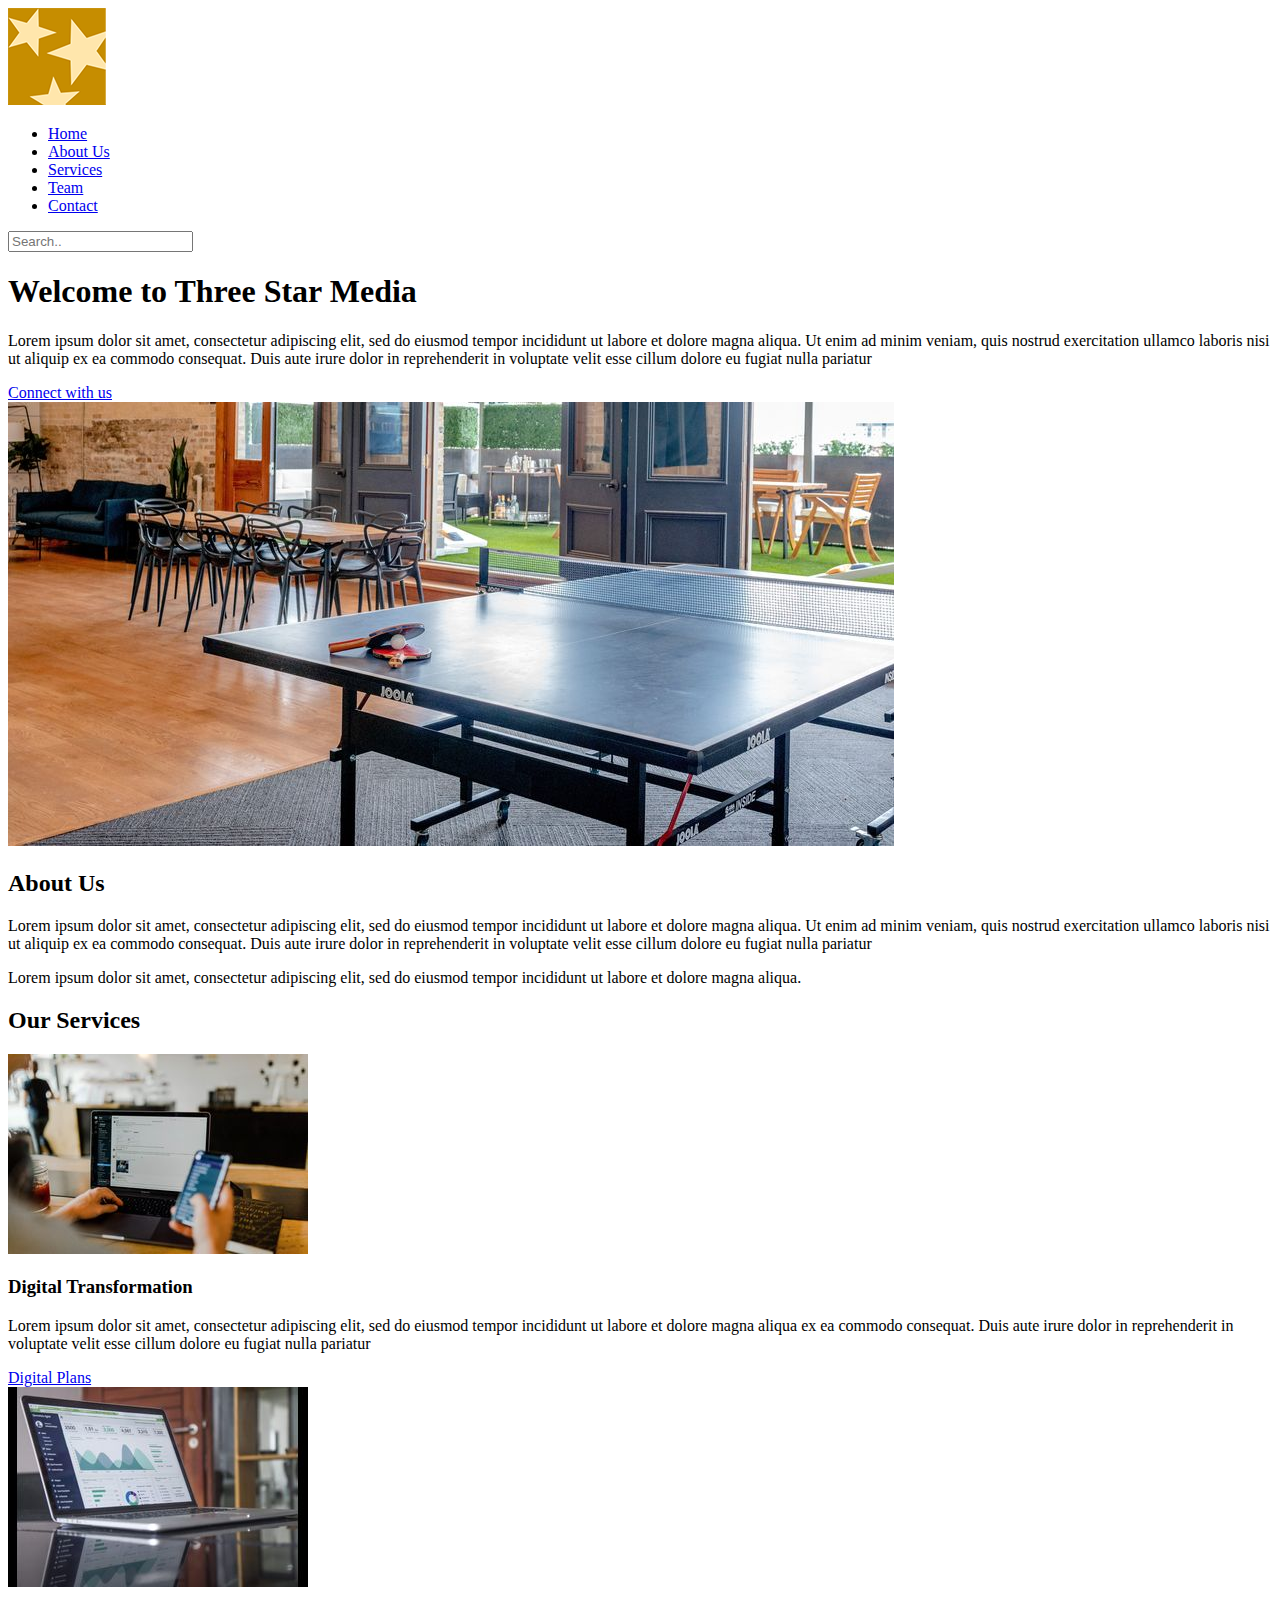
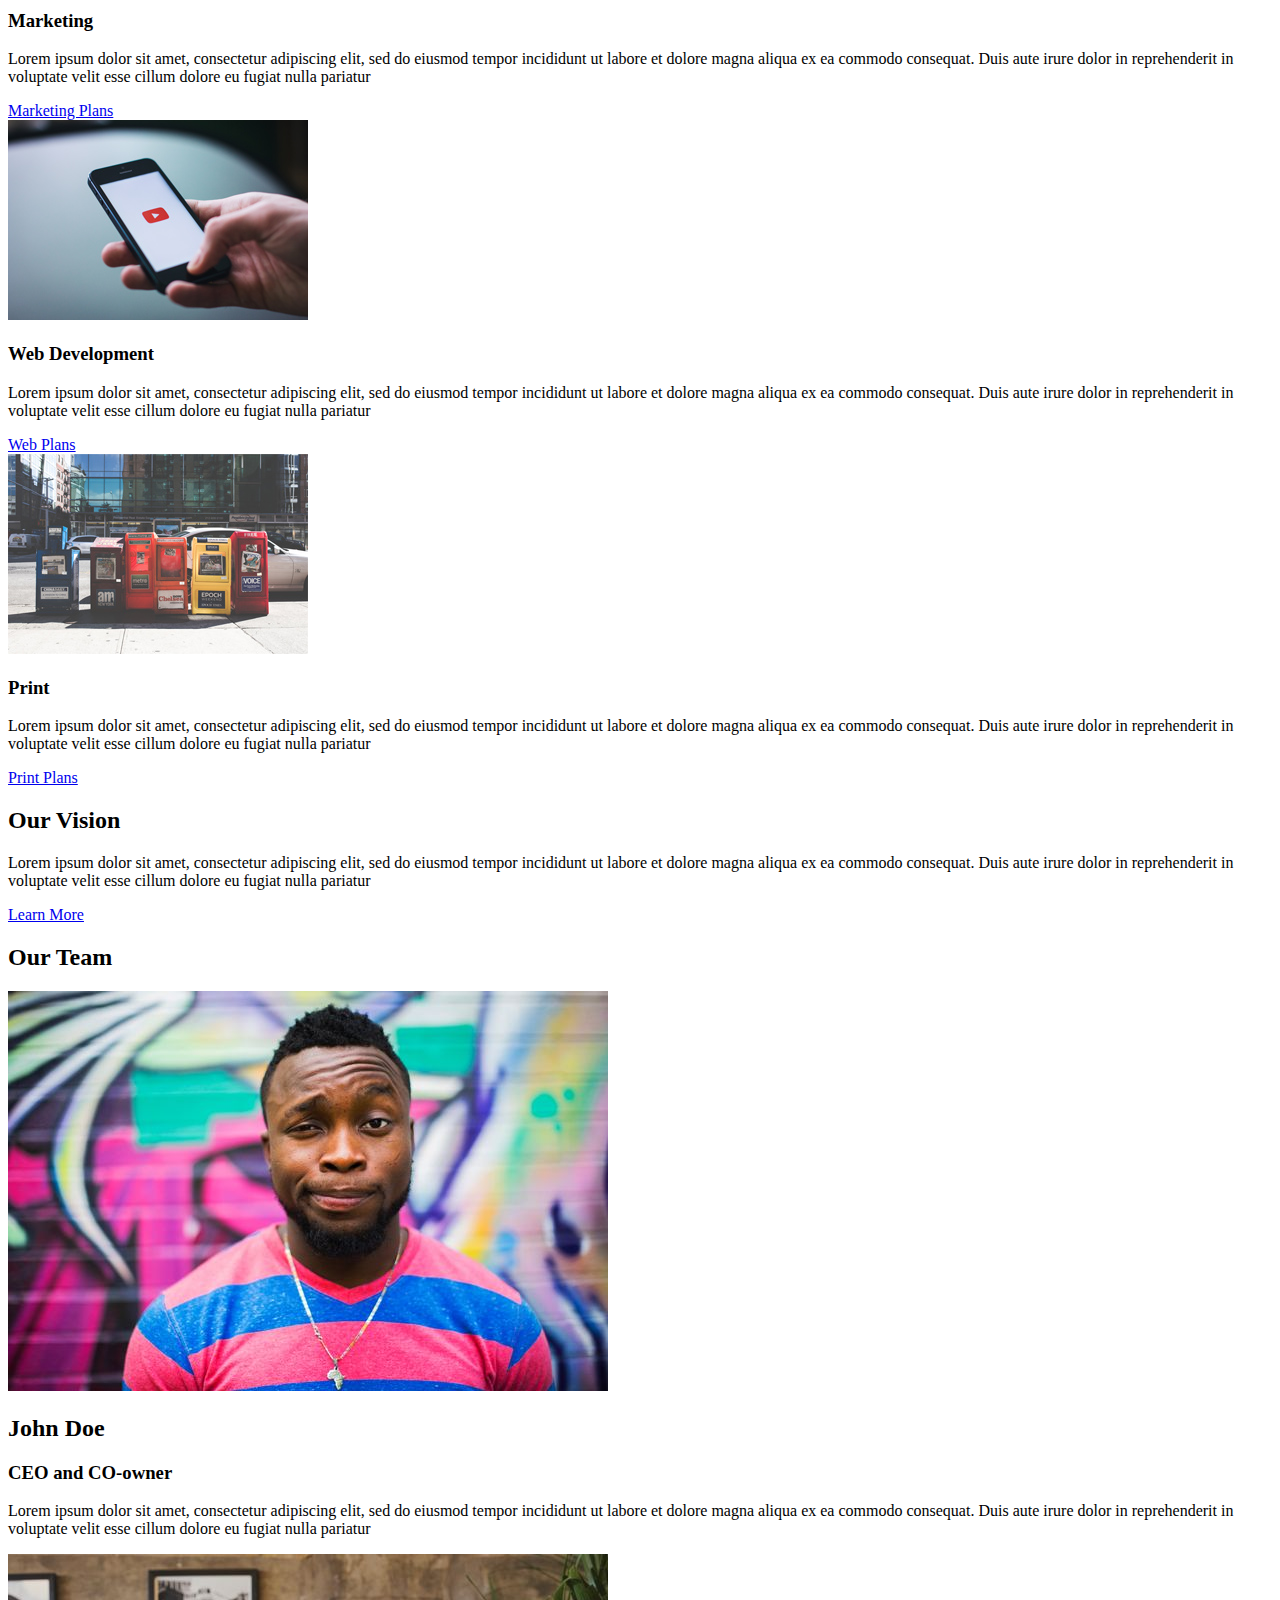
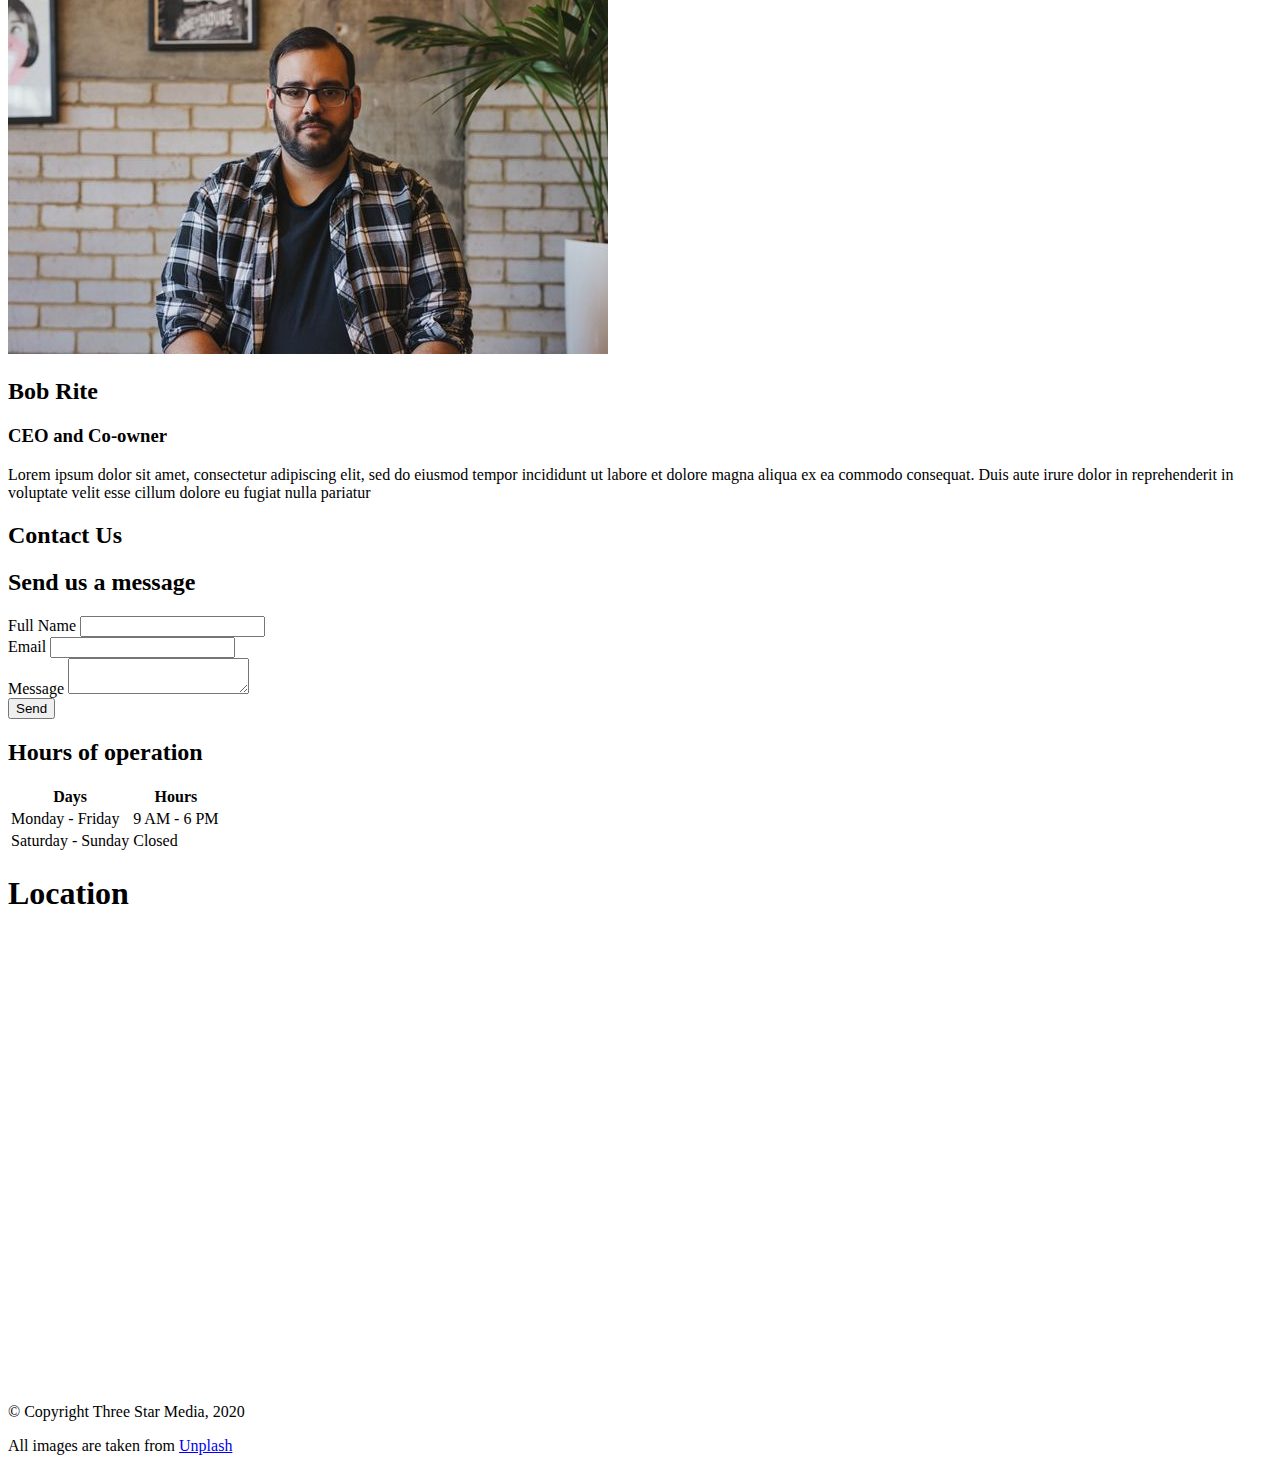
==== final-project/index.html @ a1e8af8c "fixes link" ====
<!DOCTYPE html>
<html lang="zxx">

<head>
    <meta charset="UTF-8">
    <meta http-equiv="X-UA-Compatible" content="IE=edge">
    <meta name="viewport" content="width=device-width, initial-scale=1.0">
    <title>Star Media</title>

    <link rel="preconnect" href="https://fonts.googleapis.com">
    <link rel="preconnect" href="https://fonts.gstatic.com" crossorigin>
    <link href="https://fonts.googleapis.com/css2?family=Roboto:wght@300&display=swap" rel="stylesheet">
    <!-- icon fonts link -->
    <link rel="stylesheet" href="https://cdn.iconmonstr.com/1.3.0/css/iconmonstr-iconic-font.min.css
    ">    
    <link rel="stylesheet" href="css/main.css">
    
</head>

<body>
    <div class="container">
        <header class="nav">
            <img src="images/logo.png" alt="StarMediaLogo" class="logo">
            <nav class="main-nav">
                <form action="search.html" method="get">
                    <ul class="nav-list">
                        <li> <a href="index.html" class="current">Home</a></li>
                        <li> <a href="#"> About Us</a></li>
                        <li><a href="#"> Services</a></li>
                        <li><a href="#">Team</a></li>
                        <li><a href="#"> Contact</a></li>
                    </ul>
                    <input type="text" id= "search" placeholder="Search..">
                </form>    
            </nav>
        </header>
        <section class="Welcome">
            <div class="intro">
                <h1>
                    Welcome to Three Star Media
                </h1>
                <p>
                    Lorem ipsum dolor sit amet, consectetur adipiscing elit, sed do eiusmod tempor incididunt ut labore
                    et
                    dolore magna aliqua. Ut enim ad minim veniam, quis nostrud exercitation ullamco laboris nisi ut
                    aliquip
                    ex ea commodo consequat. Duis aute irure dolor in reprehenderit in voluptate velit esse cillum
                    dolore eu
                    fugiat nulla pariatur
                </p>
                
                <a href="#">Connect with us <i class="im im-care-right"></i></a>
            </div>
        </section>

        <section class="about-us">
            <div class="about">
                <img src="images/about-us.jpg" alt="about-us" class="about">
                <div class="about-content">
                    <h2>About Us</h2>
                    <p>
                        Lorem ipsum dolor sit amet, consectetur adipiscing elit, sed do eiusmod tempor incididunt ut labore
                        et
                        dolore magna aliqua. Ut enim ad minim veniam, quis nostrud exercitation ullamco laboris nisi ut
                        aliquip
                        ex ea commodo consequat. Duis aute irure dolor in reprehenderit in voluptate velit esse cillum
                        dolore eu
                        fugiat nulla pariatur
                    </p>
                    <p>
                        Lorem ipsum dolor sit amet, consectetur adipiscing elit, sed do eiusmod tempor incididunt ut labore
                        et
                        dolore magna aliqua.
                    </p>                    
                </div>

            </div>
        </section>

        <section class="our_services">
            <h2>Our Services</h2>
            <div class="services">
                <div class="digital-services">
                    <img src="images/digital.jpg" alt="services" class="digital">
                    <h3>Digital Transformation</h3>
                    <p>
                        Lorem ipsum dolor sit amet, consectetur adipiscing elit, sed do eiusmod tempor incididunt ut
                        labore et
                        dolore magna aliqua ex ea commodo consequat. Duis aute irure dolor in reprehenderit in voluptate
                        velit esse cillum dolore eu
                        fugiat nulla pariatur
                    </p>
                    <a href="#">Digital Plans <i class="im im-care-right"></i></a>
                </div>

                <div class="marketing_services">
                    <img src="images/marketing.jpg" alt="marketing" class="marketing">
                    <h3>Marketing</h3>
                    <p>
                        Lorem ipsum dolor sit amet, consectetur adipiscing elit, sed do eiusmod tempor incididunt ut
                        labore et
                        dolore magna aliqua ex ea commodo consequat. Duis aute irure dolor in reprehenderit in voluptate
                        velit esse cillum dolore eu
                        fugiat nulla pariatur
                    </p>
                    <a href="#">Marketing Plans <i class="im im-care-right"></i></a>
                </div>
                <div class="video">
                    <img src="images/video.jpg" alt="video" class="video-production">
                    <h3>Web Development</h3>
                    <p>
                        Lorem ipsum dolor sit amet, consectetur adipiscing elit, sed do eiusmod tempor incididunt ut
                        labore et
                        dolore magna aliqua ex ea commodo consequat. Duis aute irure dolor in reprehenderit in voluptate
                        velit esse cillum dolore eu
                        fugiat nulla pariatur
                    </p>
                    <a href="#">Web Plans <i class="im im-care-right"></i></a>
                </div>
                <div class="Print">
                    <img src="images/print.jpg" alt="print" class="print_plans">
                    <h3>Print</h3>
                    <p>
                        Lorem ipsum dolor sit amet, consectetur adipiscing elit, sed do eiusmod tempor incididunt ut
                        labore et
                        dolore magna aliqua ex ea commodo consequat. Duis aute irure dolor in reprehenderit in voluptate
                        velit esse cillum dolore eu
                        fugiat nulla pariatur
                    </p>
                    <a href="#">Print Plans <i class="im im-care-right"></i></a>
                </div>
            </div>
        </section>
        <section class="vision">
            <div class="our-vision">
                <h2>Our Vision</h2>
                <p>
                    Lorem ipsum dolor sit amet, consectetur adipiscing elit, sed do eiusmod tempor incididunt ut
                    labore et
                    dolore magna aliqua ex ea commodo consequat. Duis aute irure dolor in reprehenderit in voluptate
                    velit esse cillum dolore eu
                    fugiat nulla pariatur
                </p>
                <a href="#">Learn More <i class="im im-care-right"></i></a>
            </div>
        </section>

        <section class="our_team">
            <div class="team">
                <h2>Our Team</h2>
                <img src="images/john.jpg" alt="john">
                <div class="john">
                    <h2>John Doe</h2>
                    <h3>CEO and CO-owner</h3>
                    <p>
                        Lorem ipsum dolor sit amet, consectetur adipiscing elit, sed do eiusmod tempor incididunt ut
                        labore et
                        dolore magna aliqua ex ea commodo consequat. Duis aute irure dolor in reprehenderit in voluptate
                        velit esse cillum dolore eu
                        fugiat nulla pariatur
                    </p>

                </div>
                <img src="images/bob.jpg" alt="bob">
                <div class="Bob">
                    <h2>Bob Rite</h2>
                    <h3>CEO and Co-owner</h3>
                    <p>
                        Lorem ipsum dolor sit amet, consectetur adipiscing elit, sed do eiusmod tempor incididunt ut
                        labore et
                        dolore magna aliqua ex ea commodo consequat. Duis aute irure dolor in reprehenderit in voluptate
                        velit esse cillum dolore eu
                        fugiat nulla pariatur
                    </p>
                </div>
            </div>

        </section>
        <section class="contact">
            <div class="contact_us">
                <h2>Contact Us</h2>
                <h2>Send us a message</h2>
                <form action="get" class="contact">
                    <div>
                        <label for="fullname"> Full Name</label>
                        <input type="text" id="fullname" name="fullname">
                    </div>
                    <div>
                        <label for="youremail"> Email</label>
                        <input type="email" id="youremail" name="youremail" required>
                    </div>
                    <div>
                        <label for="message">Message</label>
                        <textarea id="message" name="message"></textarea>
                    </div>
                    <button type="button">Send</button>
                </form>
            </div>
            <div class="hours">
                <h2>Hours of operation</h2>
                <table>
                    <thead>
                        <tr>
                            <th>Days</th>
                            <th>Hours</th>
                        </tr> 
                    </thead>
                   
                    <tbody>
                        <tr>
                            <td>Monday - Friday</td>
                            <td>9 AM - 6 PM</td>
                        </tr>
                        <tr>
                            <td>Saturday - Sunday</td>
                            <td>Closed</td>
                        </tr>
                    </tbody>

                </table>
            </div>
            <div class="location">
                <h1>Location</h1>
                <iframe
                    src="https://www.google.com/maps/embed?pb=!1m14!1m8!1m3!1d11215.778950128877!2d-75.7549368!3d45.3499278!3m2!1i1024!2i768!4f13.1!3m3!1m2!1s0x0%3A0xc6cc467725843e2b!2sAlgonquin%20College%20Ottawa%20Campus!5e0!3m2!1sen!2sca!4v1628026125600!5m2!1sen!2sca"
                    width="600" height="450" style="border:0;" allowfullscreen="" loading="lazy"></iframe>
            </div>
        </section>

        <footer class="site-footer">
            <p>&copy; Copyright Three Star Media, 2020</p>
            <p>All images are taken from <a href="https://unsplash.com/" target="_blank">Unplash</a> </p>
        </footer>

    </div>
</body>
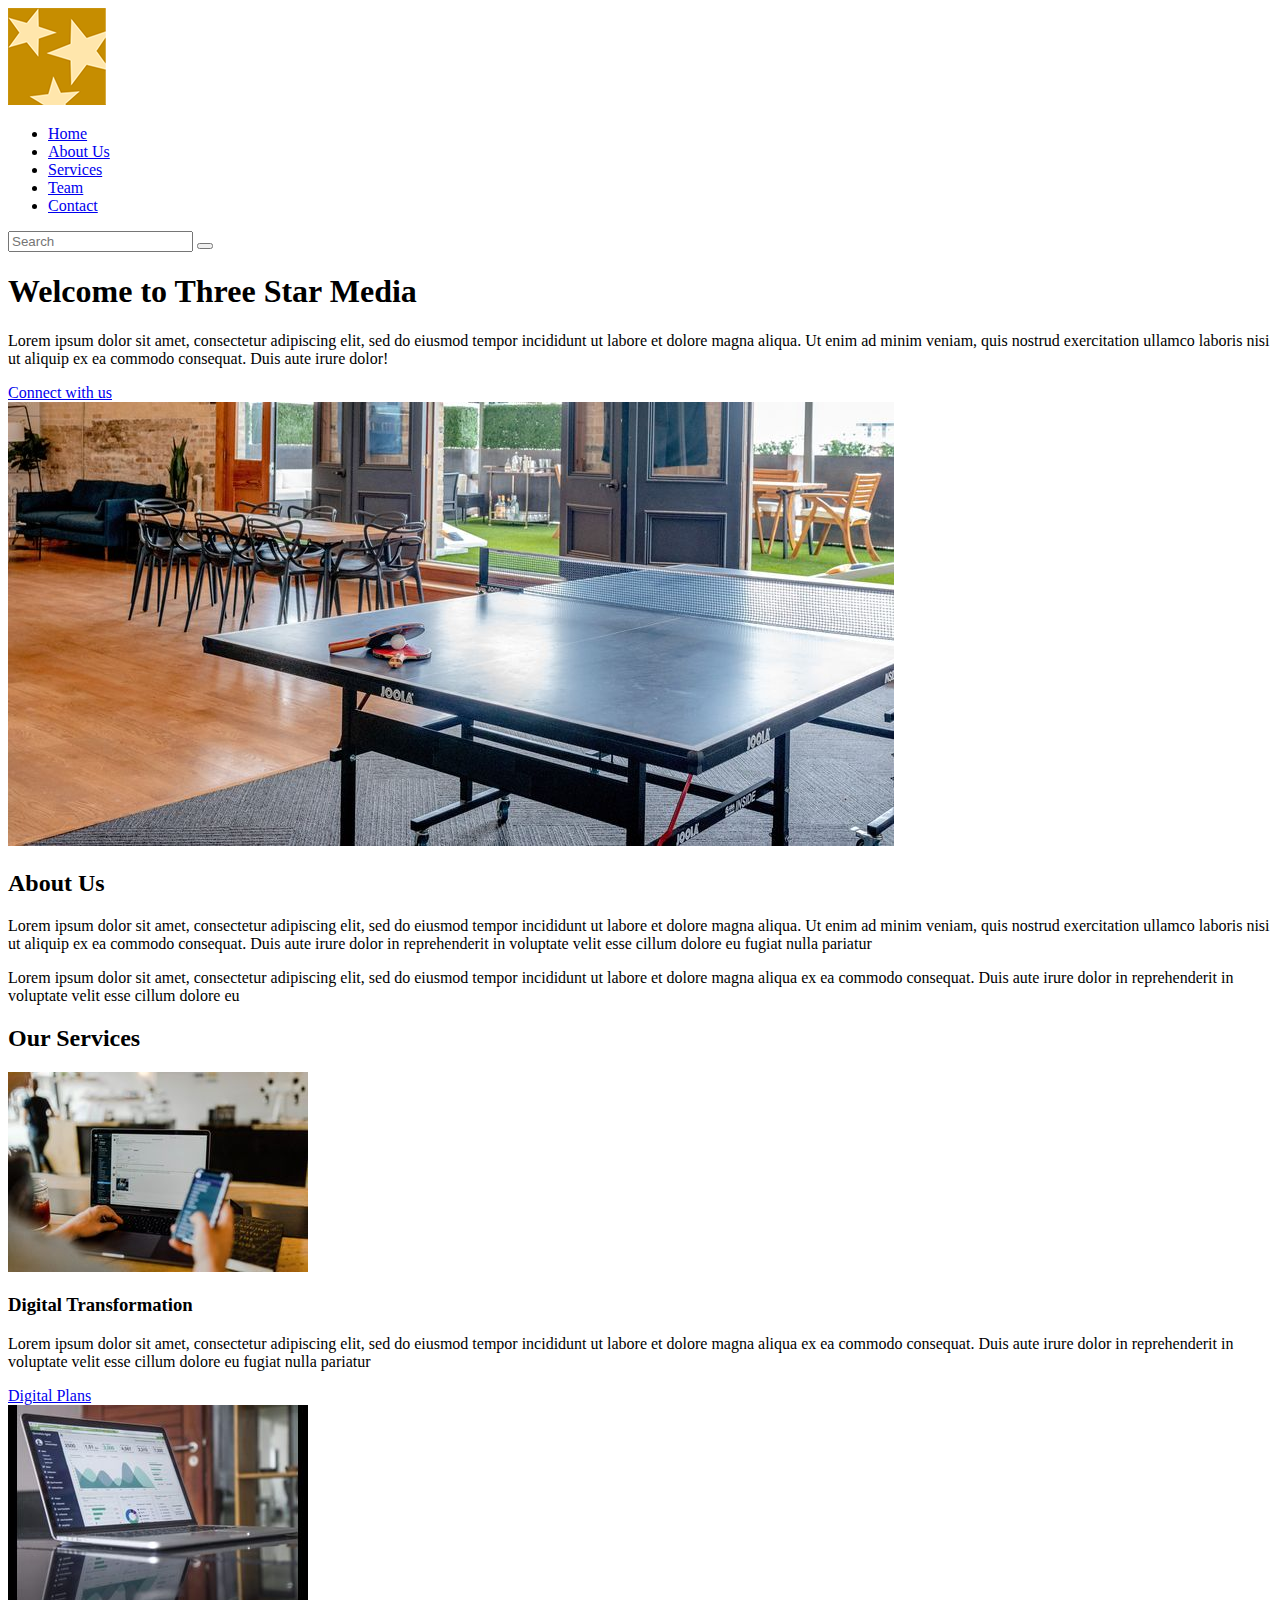
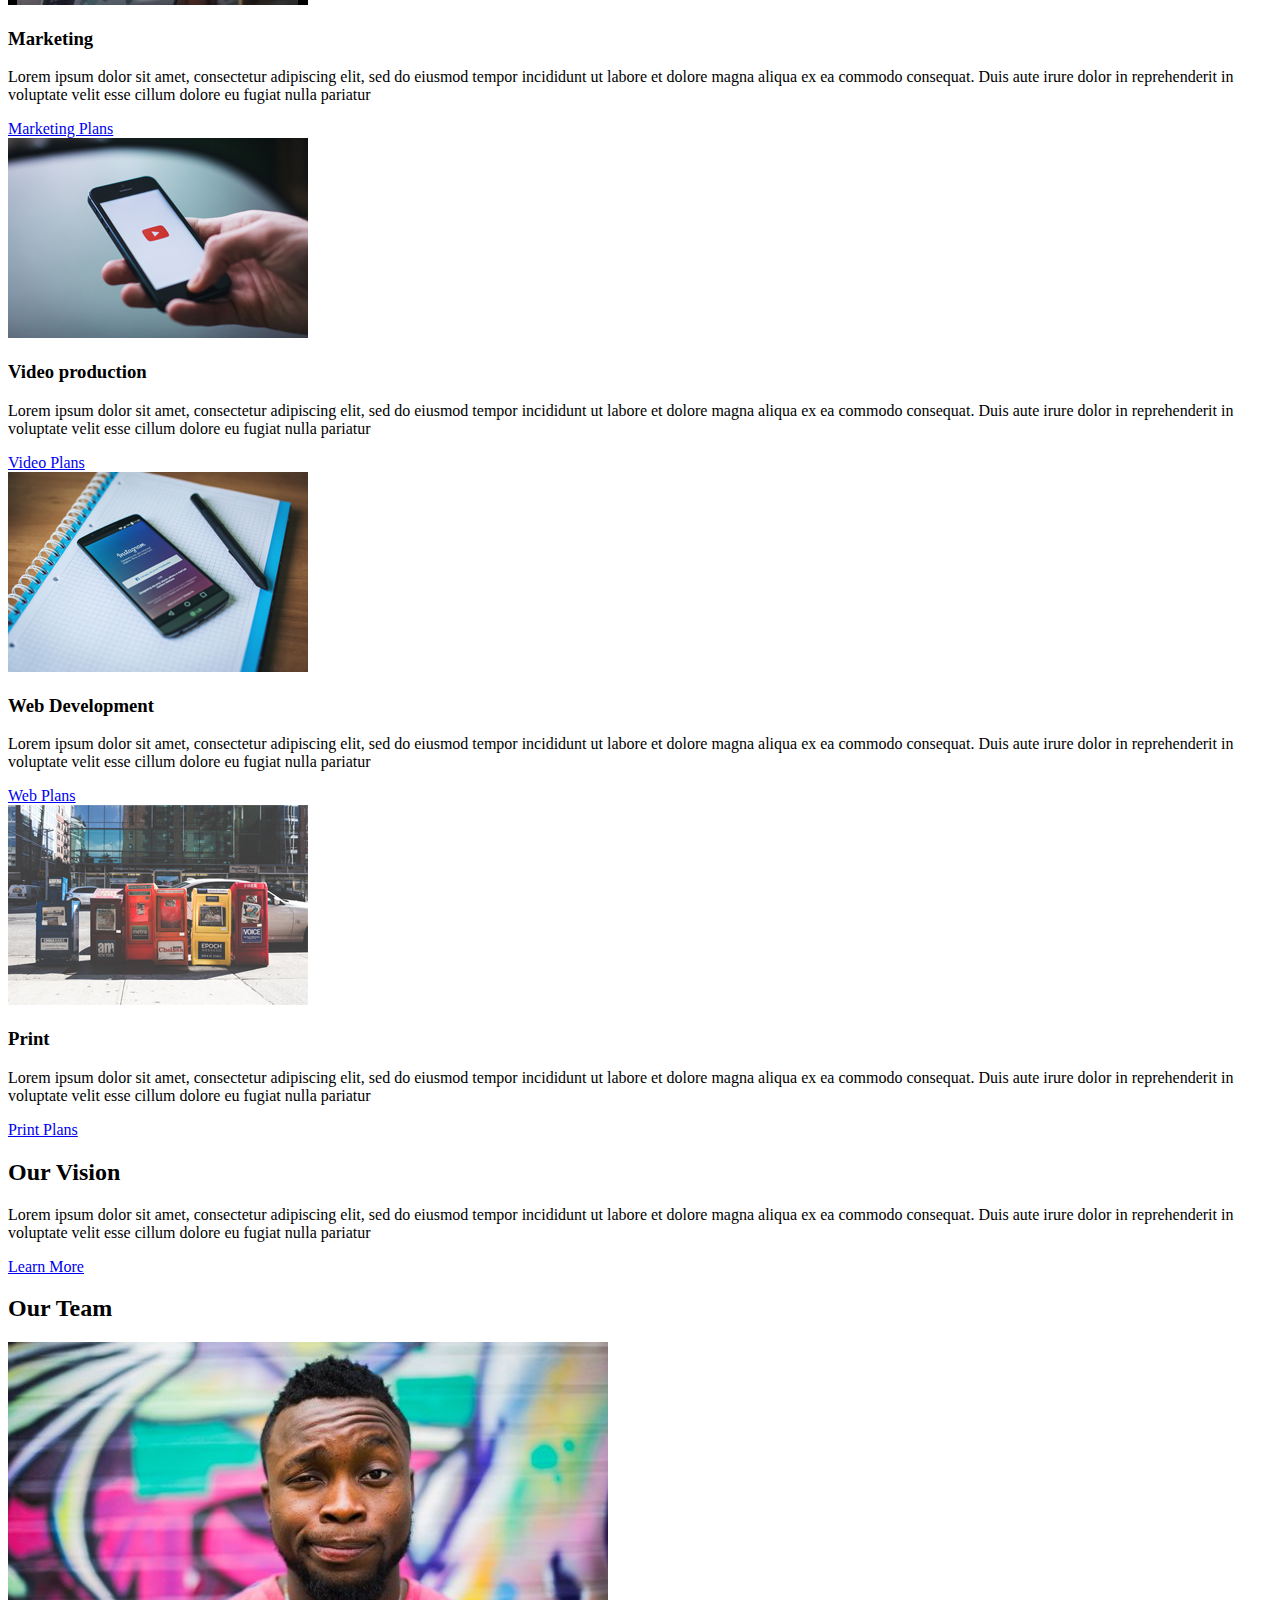
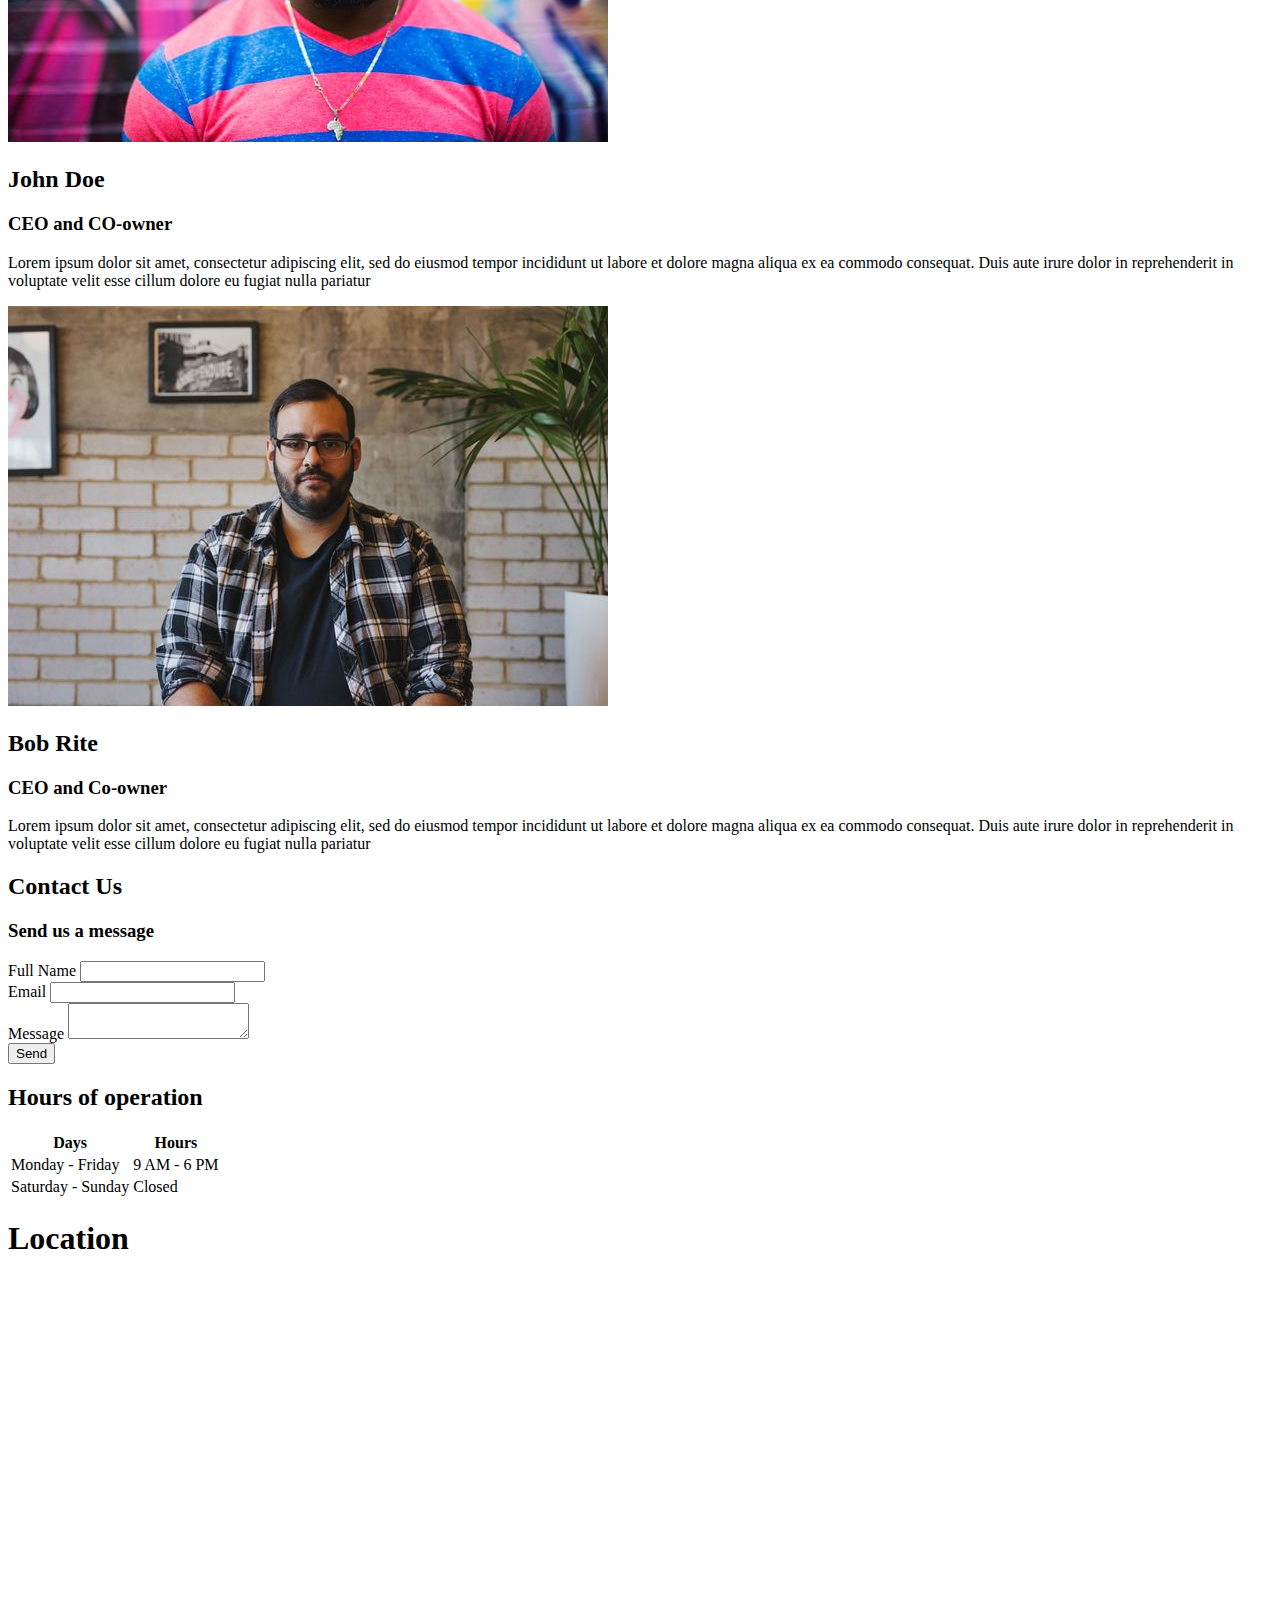
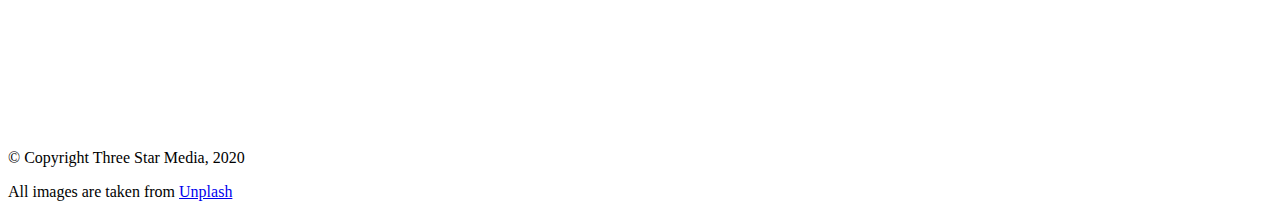
==== commit 6e8d8c70: "completes html, makes adjustments" ====
--- a/final-project/index.html
+++ b/final-project/index.html
@@ -7,9 +7,11 @@
     <meta name="viewport" content="width=device-width, initial-scale=1.0">
     <title>Star Media</title>
 
+    <!-- font -->
     <link rel="preconnect" href="https://fonts.googleapis.com">
     <link rel="preconnect" href="https://fonts.gstatic.com" crossorigin>
-    <link href="https://fonts.googleapis.com/css2?family=Roboto:wght@300&display=swap" rel="stylesheet">
+    <link href="https://fonts.googleapis.com/css2?family=Open+Sans:ital,wght@0,300;0,400;0,700;1,300;1,400;1,700&display=swap" rel="stylesheet">
+    
     <!-- icon fonts link -->
     <link rel="stylesheet" href="https://cdn.iconmonstr.com/1.3.0/css/iconmonstr-iconic-font.min.css
     ">    
@@ -20,9 +22,12 @@
 <body>
     <div class="container">
         <header class="nav">
-            <img src="images/logo.png" alt="StarMediaLogo" class="logo">
             <nav class="main-nav">
-                <form action="search.html" method="get">
+                <div class="image">
+                   <img src="images/logo.png" alt="StarMediaLogo" class="logo"> 
+                </div>
+                
+                
                     <ul class="nav-list">
                         <li> <a href="index.html" class="current">Home</a></li>
                         <li> <a href="#"> About Us</a></li>
@@ -30,26 +35,34 @@
                         <li><a href="#">Team</a></li>
                         <li><a href="#"> Contact</a></li>
                     </ul>
-                    <input type="text" id= "search" placeholder="Search..">
+
+                <form class= "search" action="search.html" method="get">
+                   
+                    <input type="text" id= "search" placeholder="Search" >
+                    <button type="submit"><i class="im im-magnifier"></i></button>
                 </form>    
+                
             </nav>
         </header>
         <section class="Welcome">
             <div class="intro">
-                <h1>
-                    Welcome to Three Star Media
-                </h1>
-                <p>
-                    Lorem ipsum dolor sit amet, consectetur adipiscing elit, sed do eiusmod tempor incididunt ut labore
-                    et
-                    dolore magna aliqua. Ut enim ad minim veniam, quis nostrud exercitation ullamco laboris nisi ut
-                    aliquip
-                    ex ea commodo consequat. Duis aute irure dolor in reprehenderit in voluptate velit esse cillum
-                    dolore eu
-                    fugiat nulla pariatur
-                </p>
-                
-                <a href="#">Connect with us <i class="im im-care-right"></i></a>
+                <div class="box-intro">
+                    <h1>
+                        Welcome to Three Star Media
+                    </h1>
+                    <p>
+                        Lorem ipsum dolor sit amet, consectetur adipiscing elit, sed do eiusmod tempor incididunt ut labore
+                        et
+                        dolore magna aliqua. Ut enim ad minim veniam, quis nostrud exercitation ullamco laboris nisi ut
+                        aliquip
+                        ex ea commodo consequat. Duis aute irure dolor!
+                    </p>                    
+                
+                    <a href="#">Connect with us   <i class="im im-care-right"></i></a>
+                </div>
+
+                
+               
             </div>
         </section>
 
@@ -70,7 +83,8 @@
                     <p>
                         Lorem ipsum dolor sit amet, consectetur adipiscing elit, sed do eiusmod tempor incididunt ut labore
                         et
-                        dolore magna aliqua.
+                        dolore magna aliqua ex ea commodo consequat. Duis aute irure dolor in reprehenderit in voluptate velit esse cillum
+                        dolore eu
                     </p>                    
                 </div>
 
@@ -78,8 +92,9 @@
         </section>
 
         <section class="our_services">
-            <h2>Our Services</h2>
+            
             <div class="services">
+                <h2>Our Services</h2>
                 <div class="digital-services">
                     <img src="images/digital.jpg" alt="services" class="digital">
                     <h3>Digital Transformation</h3>
@@ -107,6 +122,18 @@
                 </div>
                 <div class="video">
                     <img src="images/video.jpg" alt="video" class="video-production">
+                    <h3>Video production</h3>
+                    <p>
+                        Lorem ipsum dolor sit amet, consectetur adipiscing elit, sed do eiusmod tempor incididunt ut
+                        labore et
+                        dolore magna aliqua ex ea commodo consequat. Duis aute irure dolor in reprehenderit in voluptate
+                        velit esse cillum dolore eu
+                        fugiat nulla pariatur
+                    </p>
+                    <a href="#">Video Plans <i class="im im-care-right"></i></a>
+                </div>
+                <div class="web">
+                    <img src="images/web.jpg" alt="video" class="video-production">
                     <h3>Web Development</h3>
                     <p>
                         Lorem ipsum dolor sit amet, consectetur adipiscing elit, sed do eiusmod tempor incididunt ut
@@ -148,7 +175,7 @@
         <section class="our_team">
             <div class="team">
                 <h2>Our Team</h2>
-                <img src="images/john.jpg" alt="john">
+                <img src="images/john.jpg"  alt="john">
                 <div class="john">
                     <h2>John Doe</h2>
                     <h3>CEO and CO-owner</h3>
@@ -179,7 +206,7 @@
         <section class="contact">
             <div class="contact_us">
                 <h2>Contact Us</h2>
-                <h2>Send us a message</h2>
+                <h3>Send us a message</h3>
                 <form action="get" class="contact">
                     <div>
                         <label for="fullname"> Full Name</label>
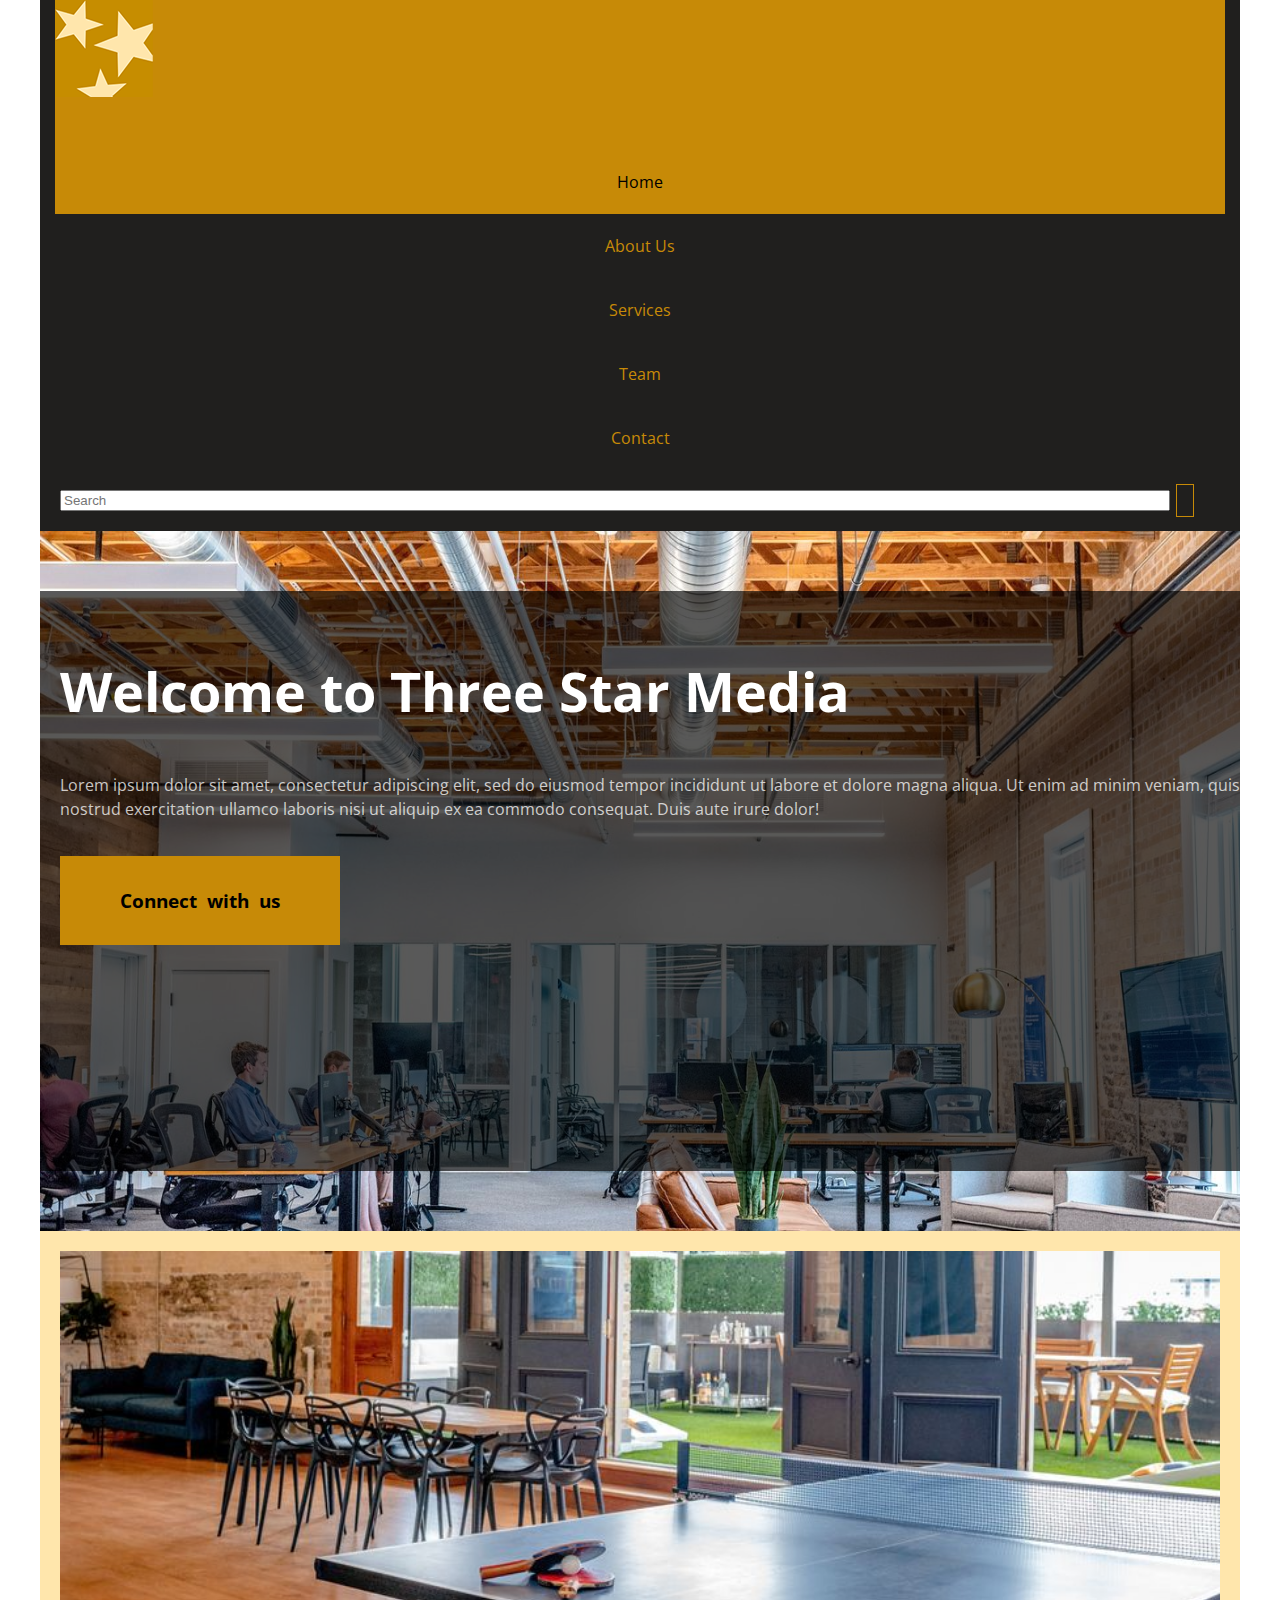
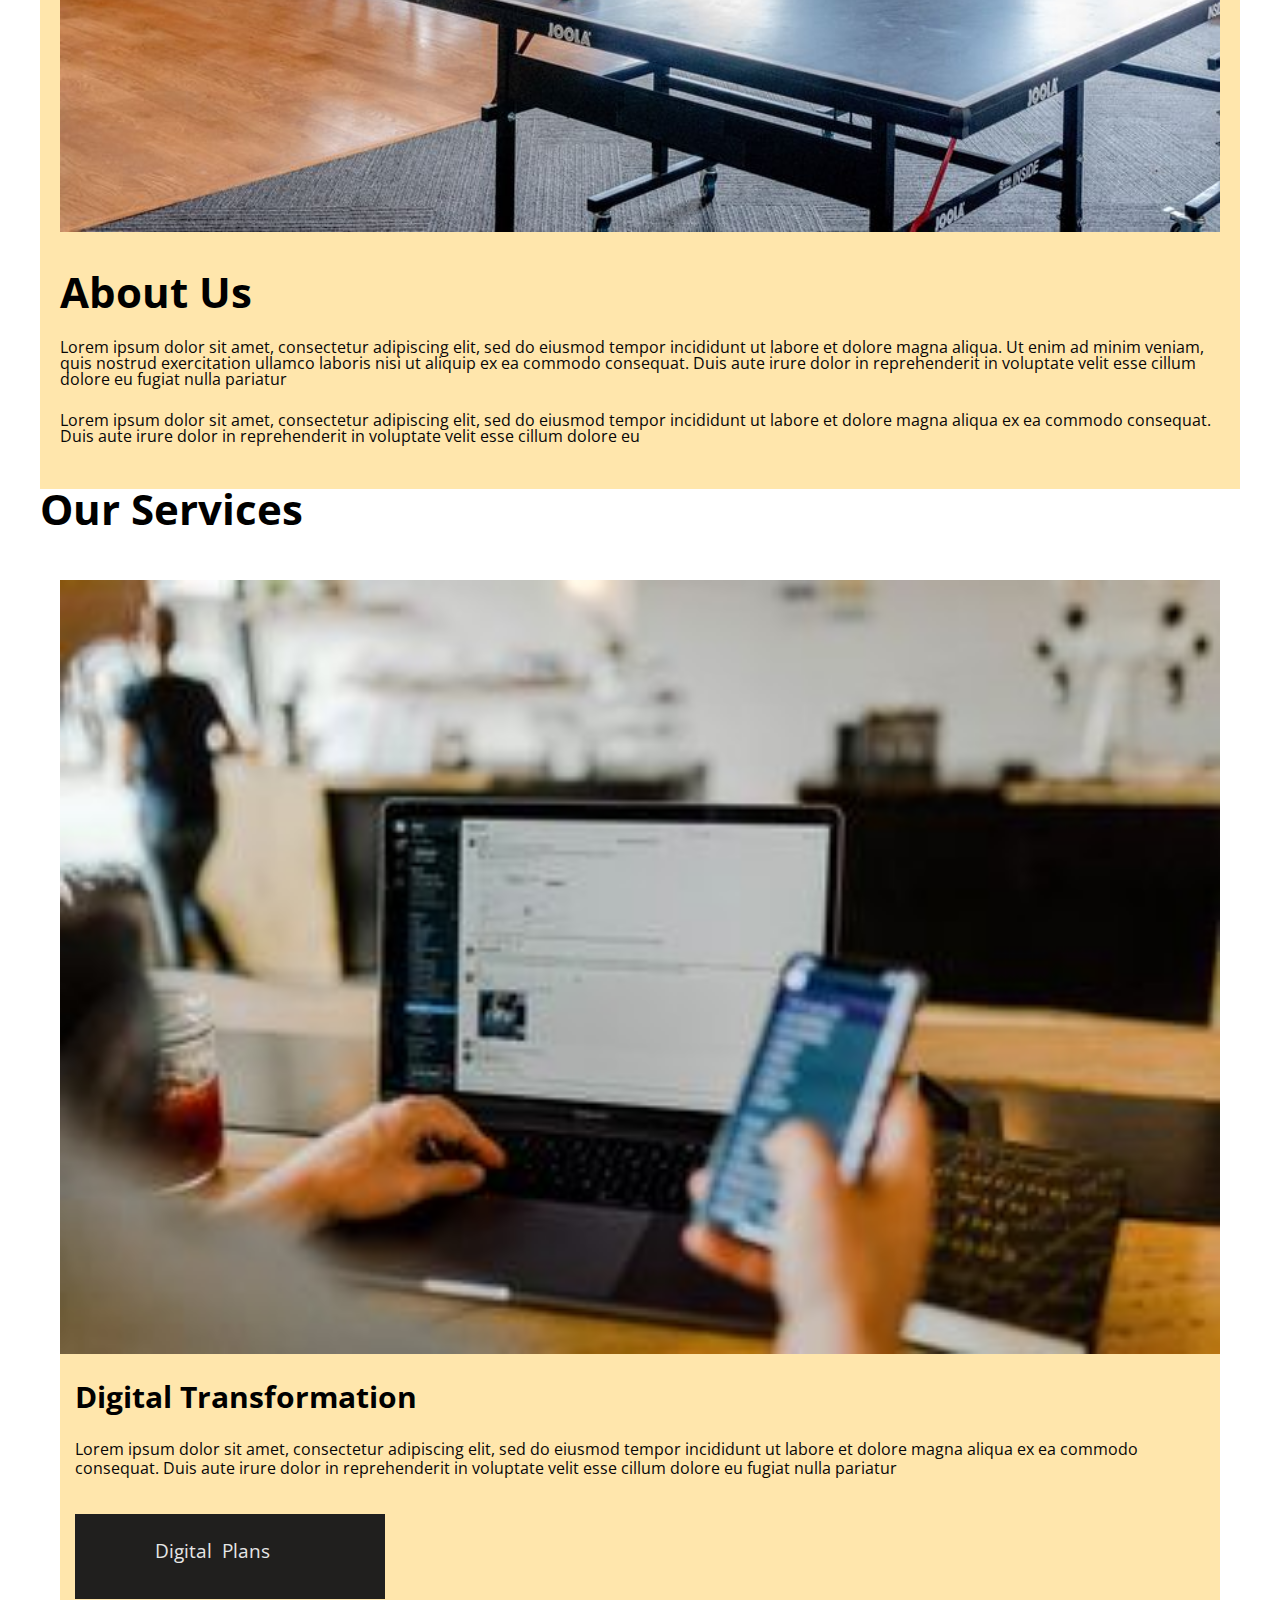
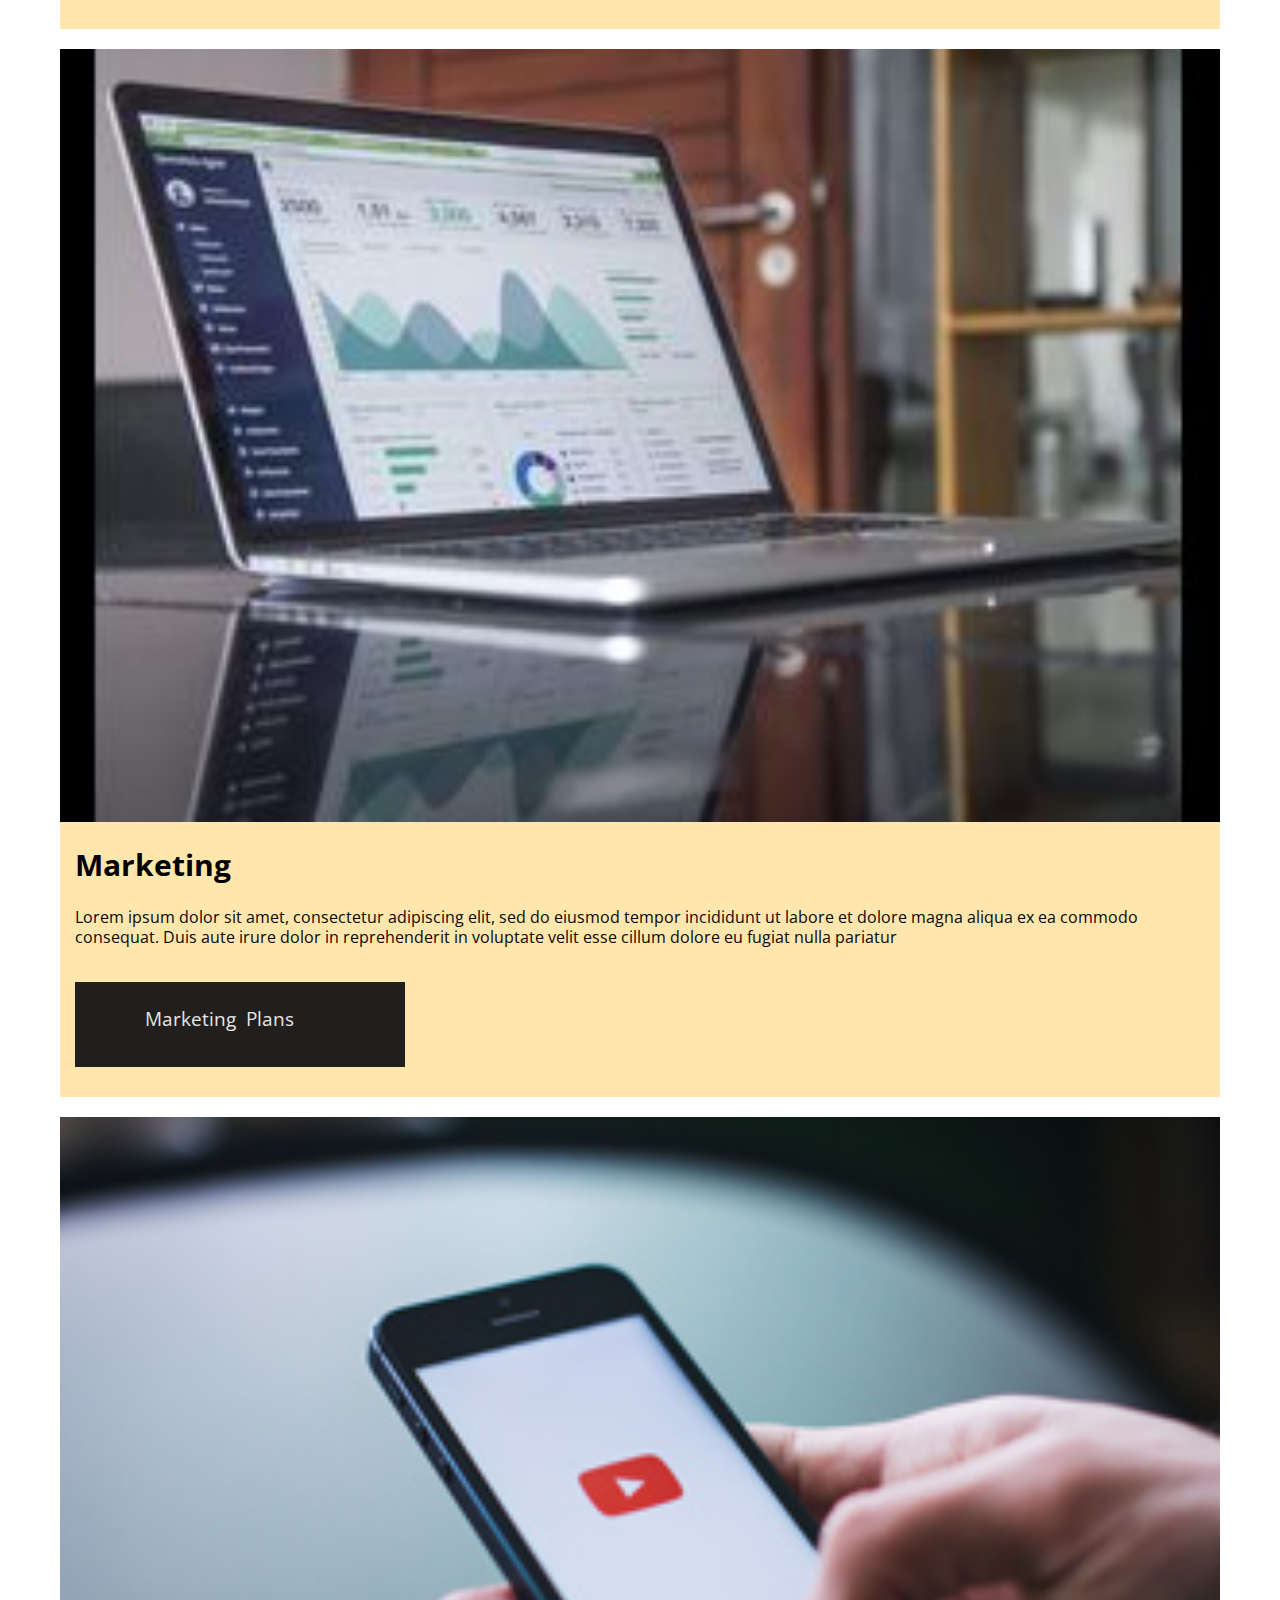
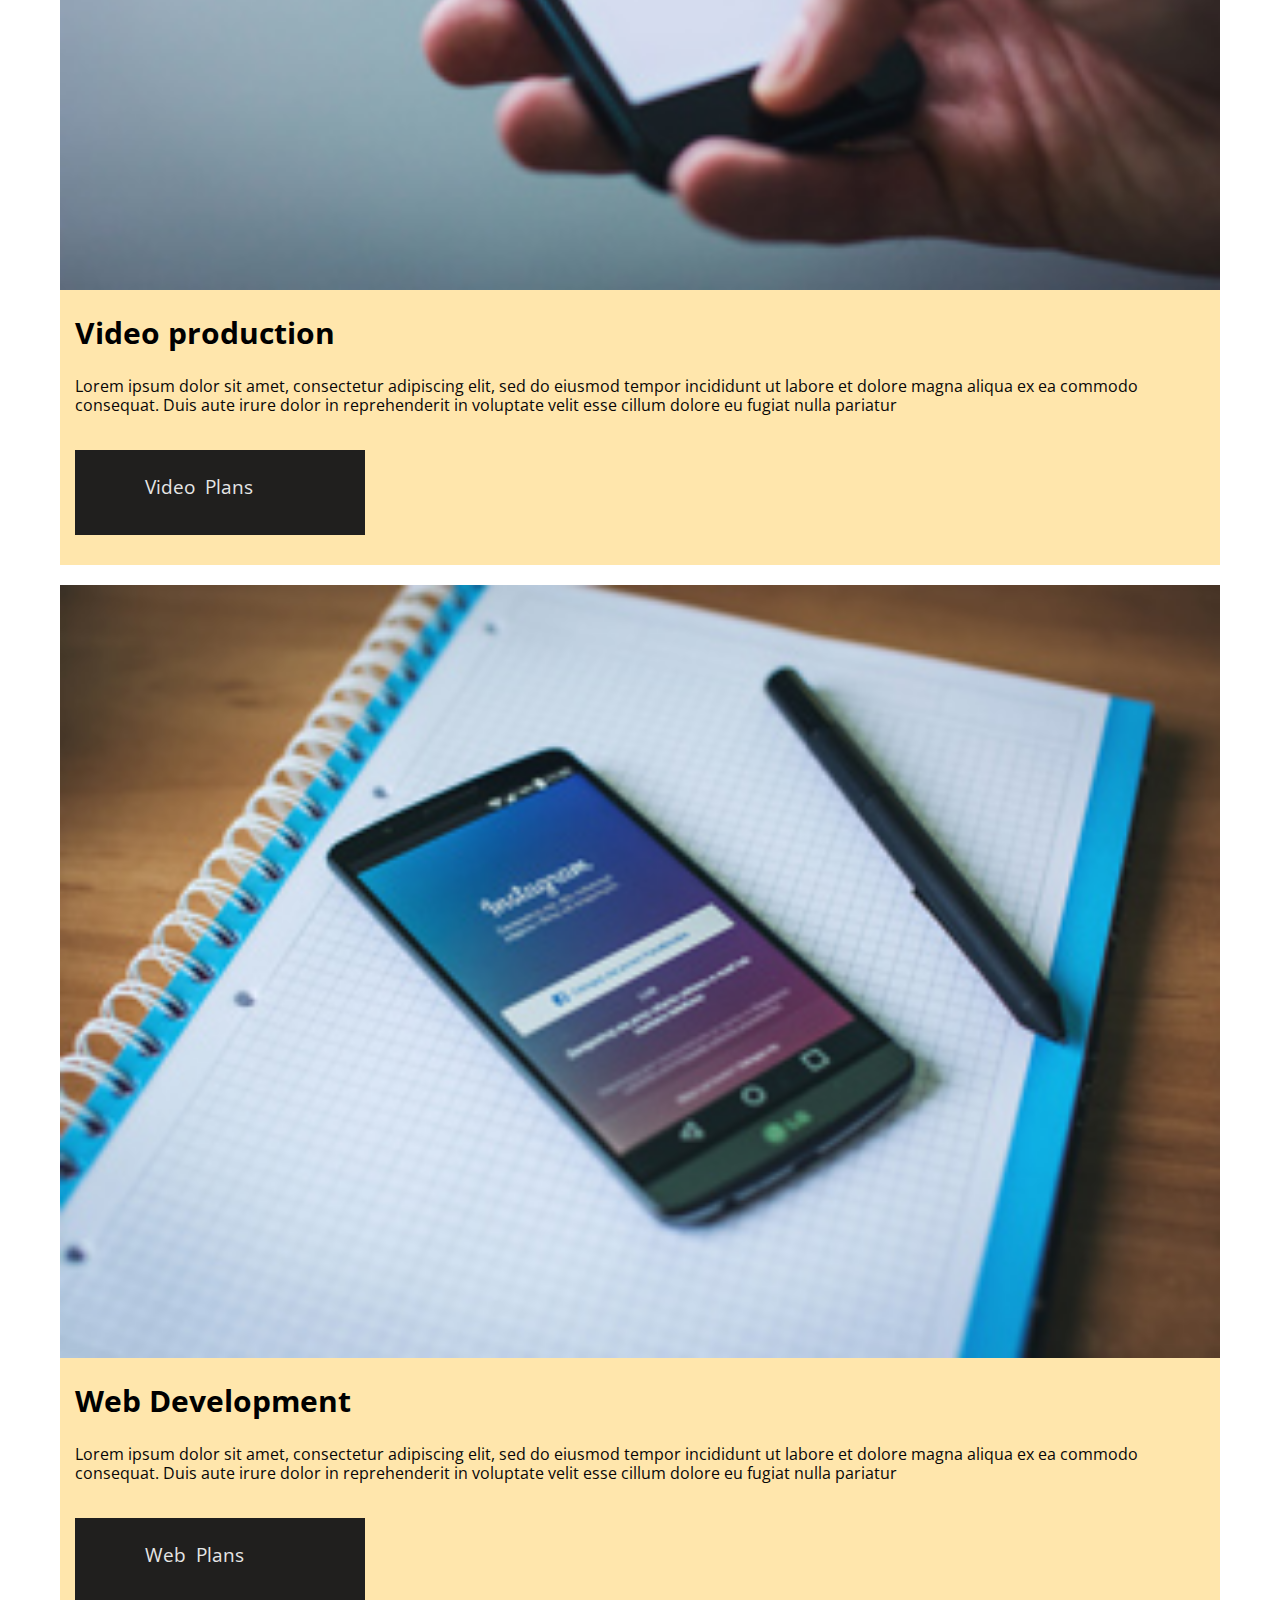
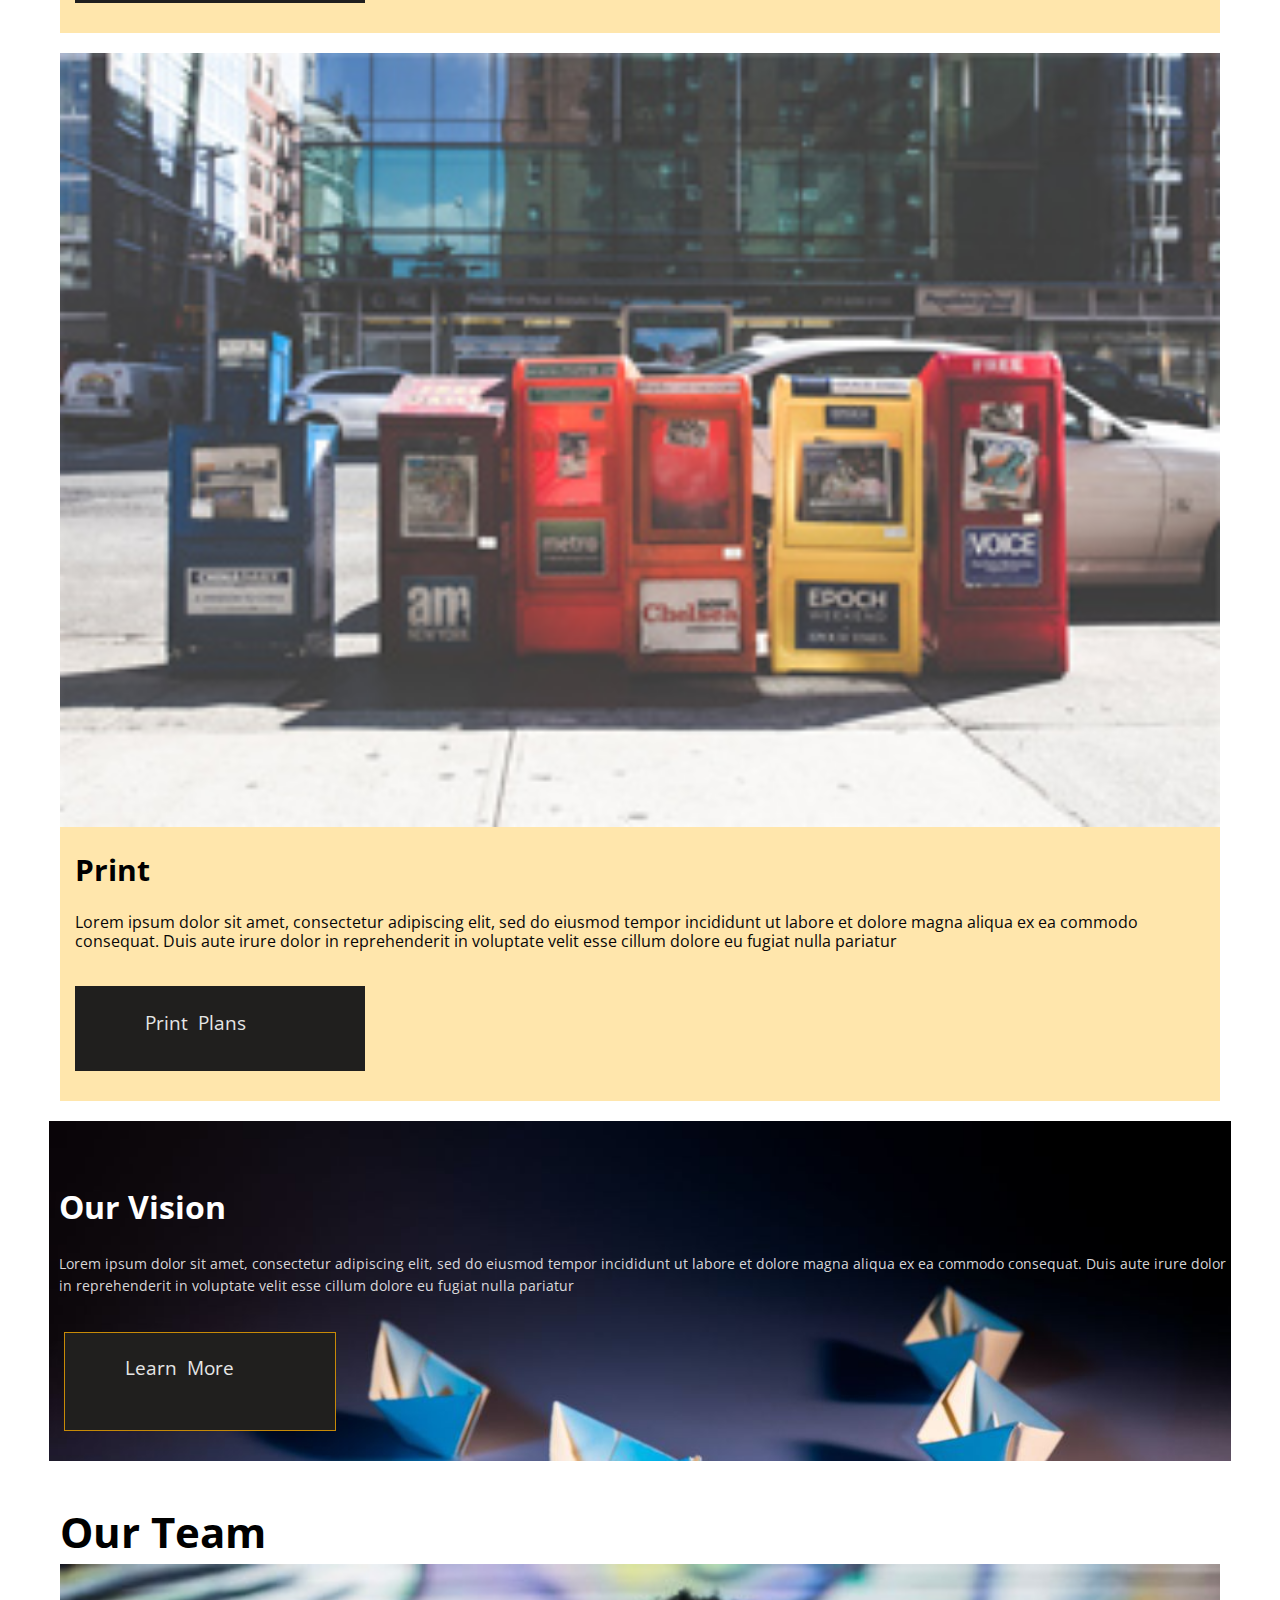
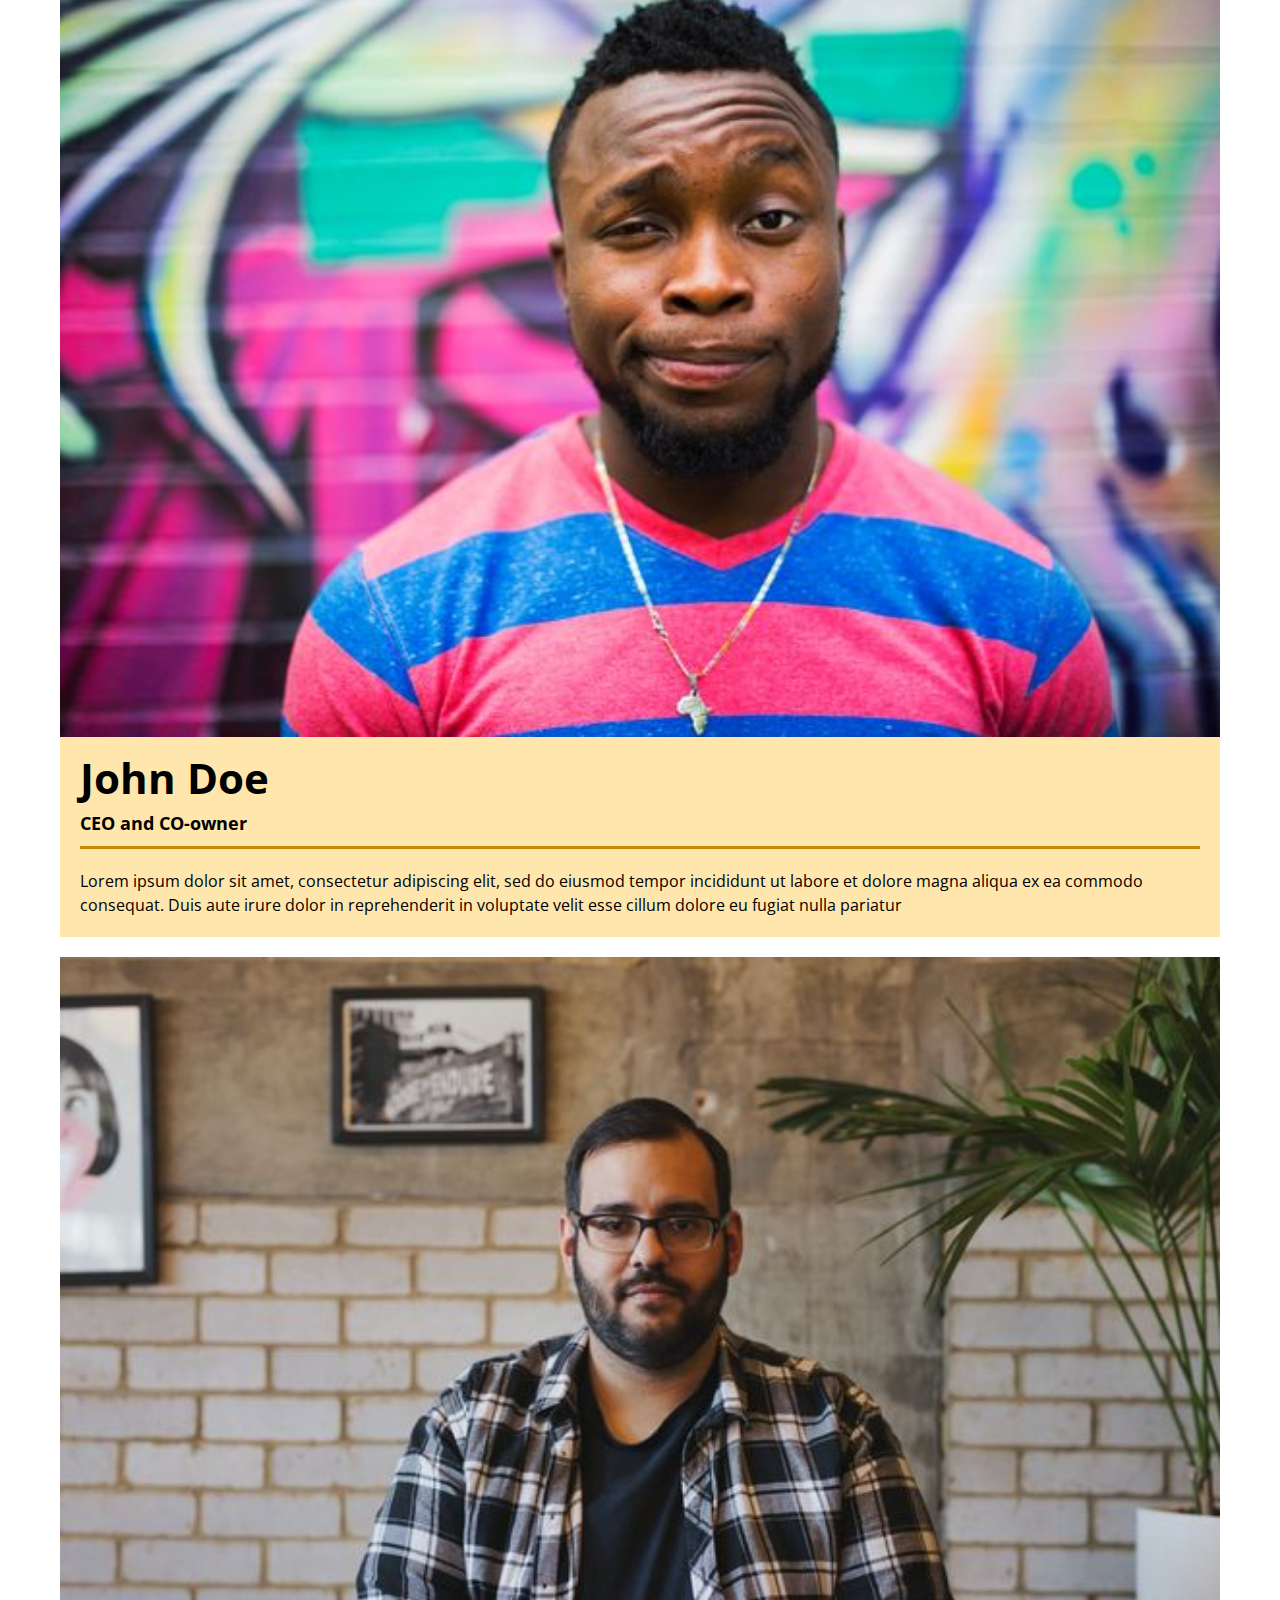
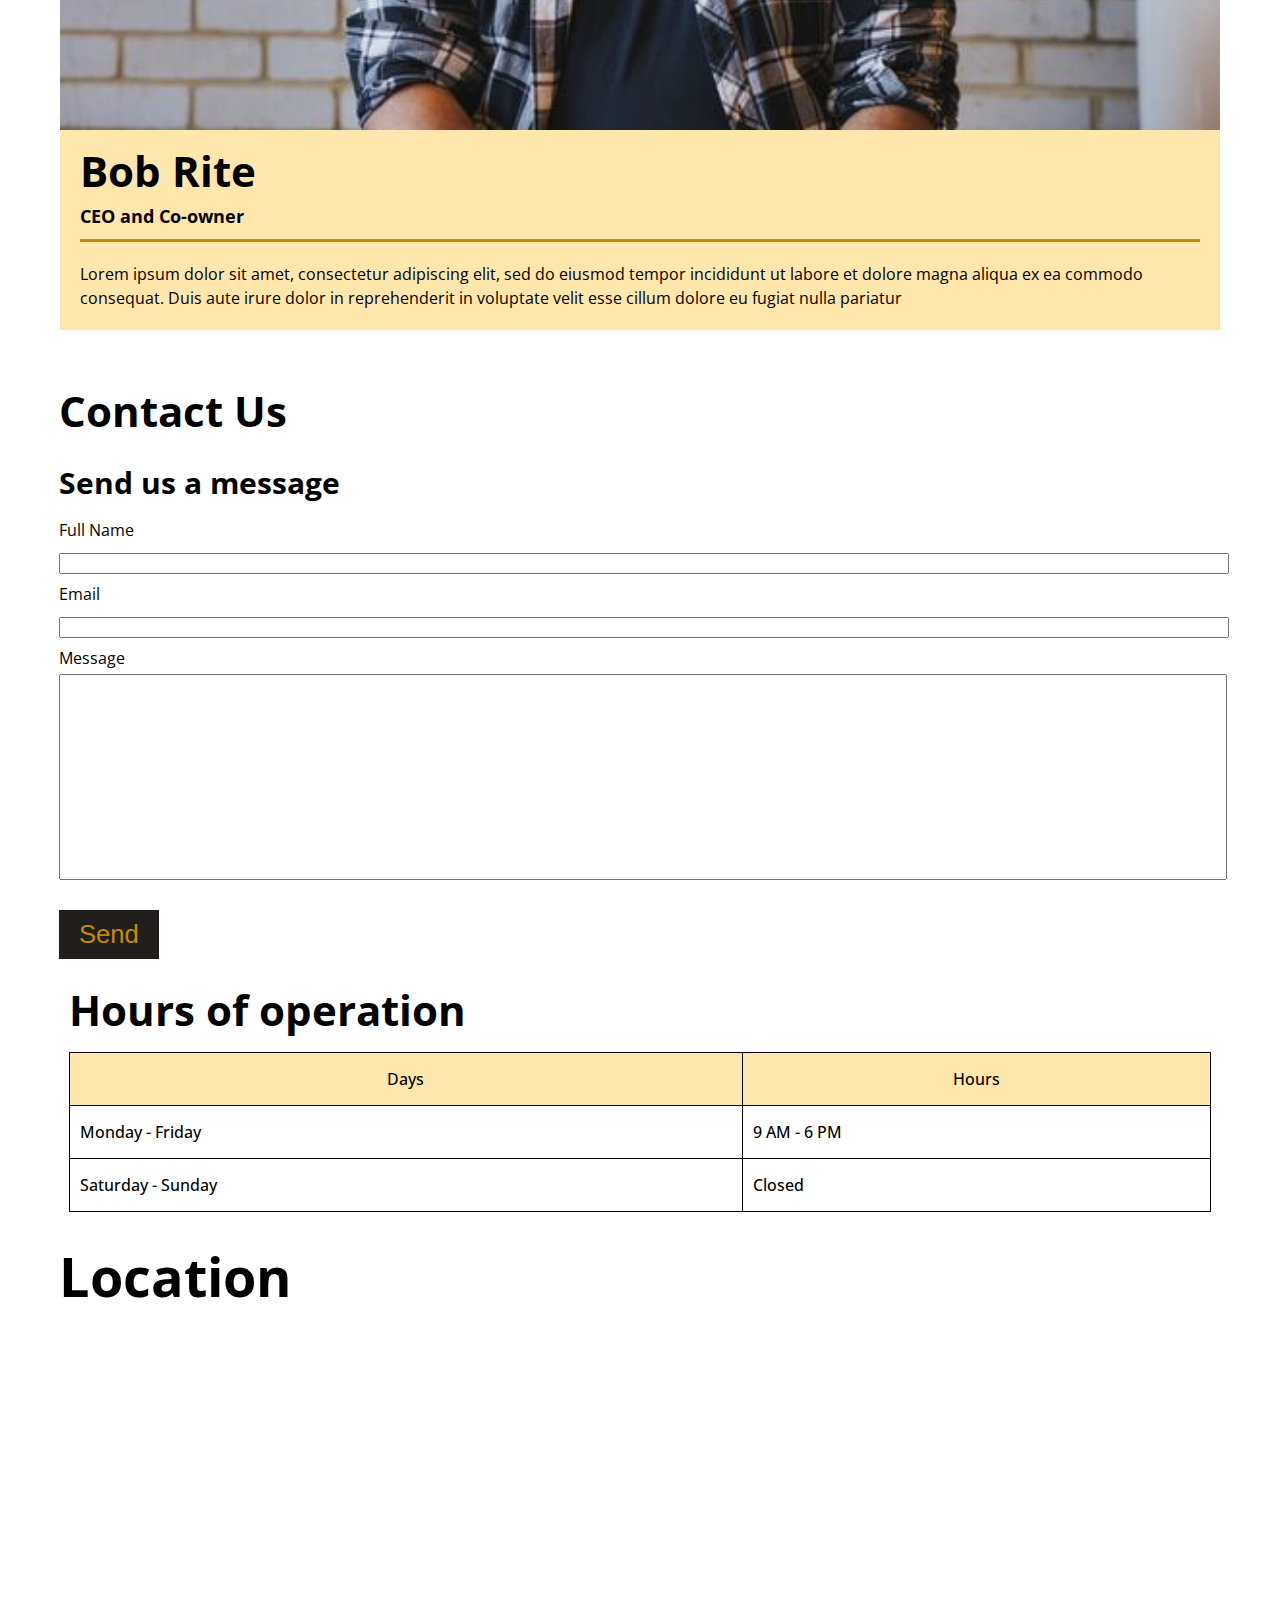
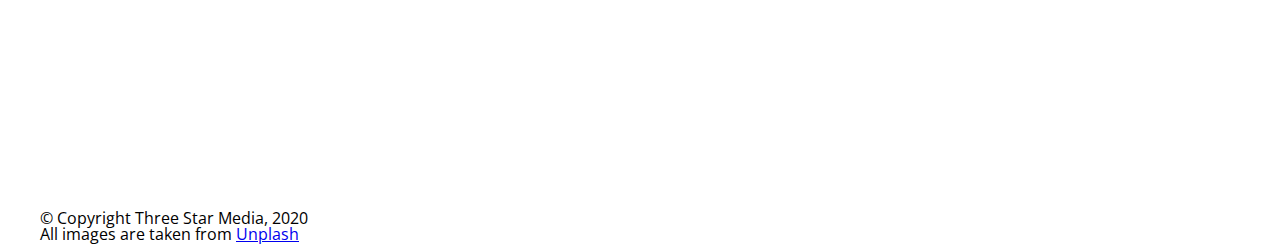
==== commit f3b9330d: "completes and validates html" ====
--- a/final-project/index.html
+++ b/final-project/index.html
@@ -23,24 +23,22 @@
     <div class="container">
         <header class="nav">
             <nav class="main-nav">
-                <div class="image">
-                   <img src="images/logo.png" alt="StarMediaLogo" class="logo"> 
-                </div>
-                
-                
                     <ul class="nav-list">
+                        <li><div class="image"> <img src="images/logo.png" alt="StarMediaLogo" class="logo"> </div></li>
                         <li> <a href="index.html" class="current">Home</a></li>
                         <li> <a href="#"> About Us</a></li>
                         <li><a href="#"> Services</a></li>
                         <li><a href="#">Team</a></li>
                         <li><a href="#"> Contact</a></li>
+                        <li>        
+                            <form class= "search" action="search.html" method="get">
+                   
+                                <input type="text" id= "search" placeholder="Search" >
+                                <button type="submit"><i class="im im-magnifier"></i></button>
+                            </form>    
+                        </li>
                     </ul>
 
-                <form class= "search" action="search.html" method="get">
-                   
-                    <input type="text" id= "search" placeholder="Search" >
-                    <button type="submit"><i class="im im-magnifier"></i></button>
-                </form>    
                 
             </nav>
         </header>
@@ -92,9 +90,9 @@
         </section>
 
         <section class="our_services">
-            
+            <h2 id="service">Our Services</h2>
             <div class="services">
-                <h2>Our Services</h2>
+                
                 <div class="digital-services">
                     <img src="images/digital.jpg" alt="services" class="digital">
                     <h3>Digital Transformation</h3>
@@ -173,9 +171,12 @@
         </section>
 
         <section class="our_team">
+
+            
             <div class="team">
-                <h2>Our Team</h2>
-                <img src="images/john.jpg"  alt="john">
+                
+                <h2 id="team-head">Our Team</h2>    
+                <img id="john-img" src="images/john.jpg"  alt="john">
                 <div class="john">
                     <h2>John Doe</h2>
                     <h3>CEO and CO-owner</h3>
@@ -188,7 +189,7 @@
                     </p>
 
                 </div>
-                <img src="images/bob.jpg" alt="bob">
+                <img id="bob-img" src="images/bob.jpg" alt="bob">
                 <div class="Bob">
                     <h2>Bob Rite</h2>
                     <h3>CEO and Co-owner</h3>
@@ -204,10 +205,11 @@
 
         </section>
         <section class="contact">
-            <div class="contact_us">
-                <h2>Contact Us</h2>
-                <h3>Send us a message</h3>
-                <form action="get" class="contact">
+            
+            <h2 id="contact-head">Contact Us</h2>
+                
+            <form action="get" class="contact-form">
+                    <h3>Send us a message</h3>
                     <div>
                         <label for="fullname"> Full Name</label>
                         <input type="text" id="fullname" name="fullname">
@@ -221,8 +223,8 @@
                         <textarea id="message" name="message"></textarea>
                     </div>
                     <button type="button">Send</button>
-                </form>
-            </div>
+                    </form>
+                
             <div class="hours">
                 <h2>Hours of operation</h2>
                 <table>
--- a/final-project/css/main.css
+++ b/final-project/css/main.css
@@ -0,0 +1,535 @@
+/* http://meyerweb.com/eric/tools/css/reset/ 
+   v2.0 | 20110126
+   License: none (public domain)
+*/
+
+html, body, div, span, applet, object, iframe,
+h1, h2, h3, h4, h5, h6, p, blockquote, pre,
+a, abbr, acronym, address, big, cite, code,
+del, dfn, em, img, ins, kbd, q, s, samp,
+small, strike, strong, sub, sup, tt, var,
+b, u, i, center,
+dl, dt, dd, ol, ul, li,
+fieldset, form, label, legend,
+table, caption, tbody, tfoot, thead, tr, th, td,
+article, aside, canvas, details, embed, 
+figure, figcaption, footer, header, hgroup, 
+menu, nav, output, ruby, section, summary,
+time, mark, audio, video {
+	margin: 0;
+	padding: 0;
+	border: 0;
+	font-size: 100%;
+	font: inherit;
+	vertical-align: baseline;
+}
+/* HTML5 display-role reset for older browsers */
+article, aside, details, figcaption, figure, 
+footer, header, hgroup, menu, nav, section {
+	display: block;
+}
+body {
+	line-height: 1;
+}
+ol, ul {
+	list-style: none;
+}
+blockquote, q {
+	quotes: none;
+}
+blockquote:before, blockquote:after,
+q:before, q:after {
+	content: '';
+	content: none;
+}
+table {
+	border-collapse: collapse;
+	border-spacing: 0;
+}
+/* ------------Styles---------- */
+html{
+    font-family: 'Open Sans', sans-serif;
+}
+.container{
+    max-width: 1200px;
+    margin: 0 auto;
+}
+
+h1{
+    font-weight: bold;
+    font-size: 3.4rem;
+    color: black;
+}
+h2{
+    font-weight: bold;
+    font-size: 2.6em;
+}
+h3{
+    font-weight: bold;
+    font-size: 1.9em;
+}
+/* -----------Nav------------ */
+
+.nav{
+    background: rgb(32, 31, 30);
+    background-size: cover;
+    
+}
+.image{
+    height: 150px;
+    background-color: rgb(199, 138, 7);
+    margin-left: 15px;
+    margin-right: 15px;
+
+    
+}
+.nav-list a,
+.nav-list a:link,
+.nav-list a:visited{
+    display: flex;
+    padding: 1.5em 0;
+    text-decoration: none;
+    margin-left: 15px;
+    margin-right: 15px;
+    color:rgb(199, 138, 7) ;
+    justify-content: center;
+    
+}
+
+.nav-list a:hover,
+.nav-list a:focus,
+.nav-list a.current{
+    background-color: rgb(199, 138, 7);
+    color: inherit;
+}
+.nav i{
+    background-color: rgb(32, 31, 30);
+    align-items: flex-end;
+    color: rgb(199, 138, 7);
+    border: 1px solid rgb(199, 138, 7);
+    padding: 8px
+    
+}
+/* .nav input {
+    margin-bottom: 20px;
+    height: 40px;
+    min-width: 800px 
+} */
+.search{
+    display: flex;
+    padding: 20px;
+}
+
+button{
+    background-color: transparent;
+    border:none;
+}
+#search{
+    width: 95%;
+}
+
+
+/*---------- Intro -----------*/
+.intro{
+    display: flex;
+    height: 700px;
+    background: rgba(0, 0, 0, 0.472) url(../images/main-banner.jpg);
+    background-size: cover;
+    align-items: center;
+    
+    
+}
+.intro p{
+    padding-top: 40px;
+    margin-left: 20px;
+    color: rgba(255, 255, 255, 0.753);
+    line-height: 1.5;
+
+}
+.intro h1{
+    padding-top: 40px;
+    margin-left: 20px;
+    color: white;
+    line-height: 1.5;
+}
+.box-intro{
+    height: 560px;
+    background: rgba(0, 0, 0, 0.65);
+    padding-top: 20px;
+}
+.intro a{
+    font-size: 1.2em;
+    font-weight:bold ;
+    color: rgb(0, 0, 0);
+    text-decoration: none;
+    padding: 35px 60px 35px 60px;
+    background: rgb(199, 138, 7);
+    display: inline-block;
+    margin-top: 35px;
+    margin-left: 20px;
+    word-spacing: 5px;
+}
+
+/* ---------about us------- */
+
+.about{
+    display: flex;
+    background-color: rgba(255,230,172,255);
+    height: auto;
+    flex-direction: column;
+    justify-content:space-between
+}
+.about img{
+    padding: 20px;
+}
+.about-content{
+    margin: 20px;
+    padding-bottom: 25px;
+}
+.about-content p{
+    padding-top: 25px;
+    color: rgb(8, 7, 7);
+    line-height: 1;
+}
+
+/* -----------Services-------- */
+
+.services{
+    padding-top: 30px;
+    margin: 20px;
+    display: flex;
+    background-color: rgba(0,0,0,0);
+    height: auto;
+    flex-direction: column;
+    justify-content:space-between
+    
+}
+.services h2{
+    margin-bottom: 30px;
+}
+
+/* ----digital---- */
+.digital-services{
+    line-height: 1.2;
+    background-color:rgba(255,230,172,255) ;
+    display: flex;
+    height: auto;
+    flex-direction: column;
+    justify-content:space-between
+}
+.digital-services p{
+    padding-top: 25px;
+    color: rgb(8, 7, 7);
+    line-height: 1.2;
+    margin-left: 15px;
+    margin-right: 15px;
+}
+.digital-services h3{
+    margin-left: 15px;
+    margin-top: 25px;
+}
+.digital-services a{
+    font-size: 1.2em;
+    color: rgb(230, 230, 230);
+    text-decoration: none;
+    padding: 10px 80px 10px 80px;
+    background: rgb(32, 31, 30);
+    display: inline-block;
+    margin-top: 35px;
+    margin-bottom: 30px;
+    width: 150px;
+    height: 50px;
+    padding-top: 25px;
+    word-spacing: 5px;
+    margin-left: 15px;
+}
+
+
+/* ----marketing---- */
+.marketing_services{
+    margin-top: 20px;
+    line-height: 1.2;
+    background-color:rgba(255,230,172,255) ;
+    display: flex;
+    flex-direction: column;
+    justify-content:space-between
+
+}
+.marketing_services p{
+    padding-top: 25px;
+    color: rgb(8, 7, 7);
+    line-height: 1.2;
+    margin-left: 15px;
+    margin-right: 15px;
+}
+.marketing_services h3{
+    margin-left: 15px;
+    margin-top: 25px;
+}
+.marketing_services a{
+    font-size: 1.2em;
+    color: rgb(230, 230, 230);
+    text-decoration: none;
+    padding: 10px 70px 10px 70px;
+    background: rgb(32, 31, 30);
+    display: inline-block;
+    margin-top: 35px;
+    margin-bottom: 30px;
+    width: 190px;
+    height: 50px;
+    padding-top: 25px;
+    word-spacing: 5px;
+    margin-left: 15px;
+}
+
+/* ----video---- */
+.video{
+    line-height: 1.2;
+    background-color:rgba(255,230,172,255) ;
+    display: flex;
+    margin-top: 20px;
+    flex-direction: column;
+    justify-content:space-between
+}
+.video p{
+    padding-top: 25px;
+    color: rgb(8, 7, 7);
+    line-height: 1.2;
+    margin-left: 15px;
+    margin-right: 15px;
+}
+.video h3{
+    margin-left: 15px;
+    margin-top: 25px;
+}
+.video a{
+    font-size: 1.2em;
+    color: rgb(230, 230, 230);
+    text-decoration: none;
+    padding: 10px 70px 10px 70px;
+    background: rgb(32, 31, 30);
+    display: inline-block;
+    margin-top: 35px;
+    margin-bottom: 30px;
+    width: 150px;
+    height: 50px;
+    padding-top: 25px;
+    word-spacing: 5px;
+    margin-left: 15px;
+}
+
+/* ----web---- */
+.web{
+    line-height: 1.2;
+    background-color:rgba(255,230,172,255) ;
+    display: flex;
+    margin-top: 20px;
+    flex-direction: column;
+    justify-content:space-between
+}
+.web p{
+    padding-top: 25px;
+    color: rgb(8, 7, 7);
+    line-height: 1.2;
+    margin-left: 15px;
+    margin-right: 15px;
+}
+.web h3{
+    margin-left: 15px;
+    margin-top: 25px;
+}
+.web a{
+    font-size: 1.2em;
+    color: rgb(230, 230, 230);
+    text-decoration: none;
+    padding: 10px 70px 10px 70px;
+    background: rgb(32, 31, 30);
+    display: inline-block;
+    margin-top: 35px;
+    margin-bottom: 30px;
+    width: 150px;
+    height: 50px;
+    padding-top: 25px;
+    word-spacing: 5px;
+    margin-left: 15px;
+}
+/* ----print---- */
+.Print{
+    line-height: 1.2;
+    background-color:rgba(255,230,172,255) ;
+    display: flex;
+    margin-top: 20px;
+    flex-direction: column;
+    justify-content:space-between
+}
+.Print p{
+    padding-top: 25px;
+    color: rgb(8, 7, 7);
+    line-height: 1.2;
+    margin-left: 15px;
+    margin-right: 15px;
+}
+.Print h3{
+    margin-left: 15px;
+    margin-top: 25px;
+}
+.Print a{
+    font-size: 1.2em;
+    color: rgb(230, 230, 230);
+    text-decoration: none;
+    padding: 10px 70px 10px 70px;
+    background: rgb(32, 31, 30);
+    display: inline-block;
+    margin-top: 35px;
+    margin-bottom: 30px;
+    width: 150px;
+    height: 50px;
+    padding-top: 25px;
+    word-spacing: 5px;
+    margin-left: 15px;
+}
+
+/* ----------------Vision------------- */
+.our-vision{
+    background-image: url(../images/vision.jpg );
+    display: flex;
+    height: 300px;
+    background-size: cover;
+    flex-direction: column;
+    color: white;
+    margin: 9px;
+    padding-top: 40px;
+}
+.our-vision h2{
+    padding-top: 30px;
+    padding-bottom: 30px;
+    font-size: 2em;
+    margin-left: 10px;
+}
+.our-vision p{
+    margin-left: 10px;
+    line-height: 1.5;
+    font-size: 0.9em;
+    color: rgba(255, 254, 254, 0.842);
+}
+.our-vision a{
+    font-size: 1.2em;
+    color: rgb(230, 230, 230);
+    text-decoration: none;
+    padding: 20px 60px 20px 60px;
+    background: rgb(32, 31, 30);
+    display: inline-block;
+    margin-top: 35px;
+    margin-bottom: 30px;
+    width: 150px;
+    height: 90px;
+    padding-top: 25px;
+    word-spacing: 5px;
+    margin-left: 15px;
+    border: 0.5px solid rgb(199, 138, 7);
+}
+/* ---------------Our Team------------ */
+.our_team{
+    margin:20px;
+    line-height: 1.5;
+    background-color:rgba(0,0,0,0) ;
+    display: flex;
+    margin-top: 20px;
+}
+.team{    
+    display: flex;
+    margin-top: 20px;
+    flex-direction: column;
+    justify-content:space-between
+}
+/* ----john---- */
+.john{
+    background-color:rgba(255,230,172,255);
+    margin-bottom: 20px;
+    padding-left: 20px;
+    padding-bottom: 20px;
+    padding-right: 20px;
+}
+.john h2{
+    margin-top: 10px;
+}
+.john h3{
+    margin-bottom: 10px;
+    font-size: 1.1em;
+}
+.john p{
+    border-top: solid rgb(199, 138, 7);
+    padding-top: 20px;
+}
+
+/* -----bob------- */
+.Bob{
+    background-color:rgba(255,230,172,255);
+    margin-bottom: 20px;
+    padding-left: 20px;
+    padding-bottom: 20px;
+    padding-right: 20px;
+}
+.Bob h2{
+    margin-top: 10px;
+}
+.Bob h3{
+    margin-bottom: 10px;
+    font-size: 1.1em;
+}
+.Bob p{
+    border-top: solid rgb(199, 138, 7);
+    padding-top: 20px;
+}
+
+/* ----------Contact------- */
+
+.contact {
+    margin: 19px;
+    margin-top: 15px;
+    line-height: 2;
+    font-size: 1em;
+}
+
+.contact input[type=email],
+[type=text] {
+    width: 100%;
+    
+}
+
+textarea {
+    width: 100%;
+    height: 200px;
+    resize: none;
+}
+
+button[type=button] {
+    margin-top: 20px;
+    font-size: 1.6em;
+    color: rgb(199, 138, 7) ;
+    background-color: rgb(32, 31, 30);
+    text-decoration: none;
+    padding: 10px 20px;
+}
+
+/* -----hours table-------- */
+.hours{
+    margin: 10px;
+    font-weight: 500;
+}
+table,td,th{
+    border: 1px solid black;
+}
+table{
+    width: 100%;
+}
+th,td{
+    padding: 10px;
+}
+th{
+    background-color:rgba(255,230,172,255) ;
+}
+/* ----location----- */
+iframe{
+    width: 100%;
+}